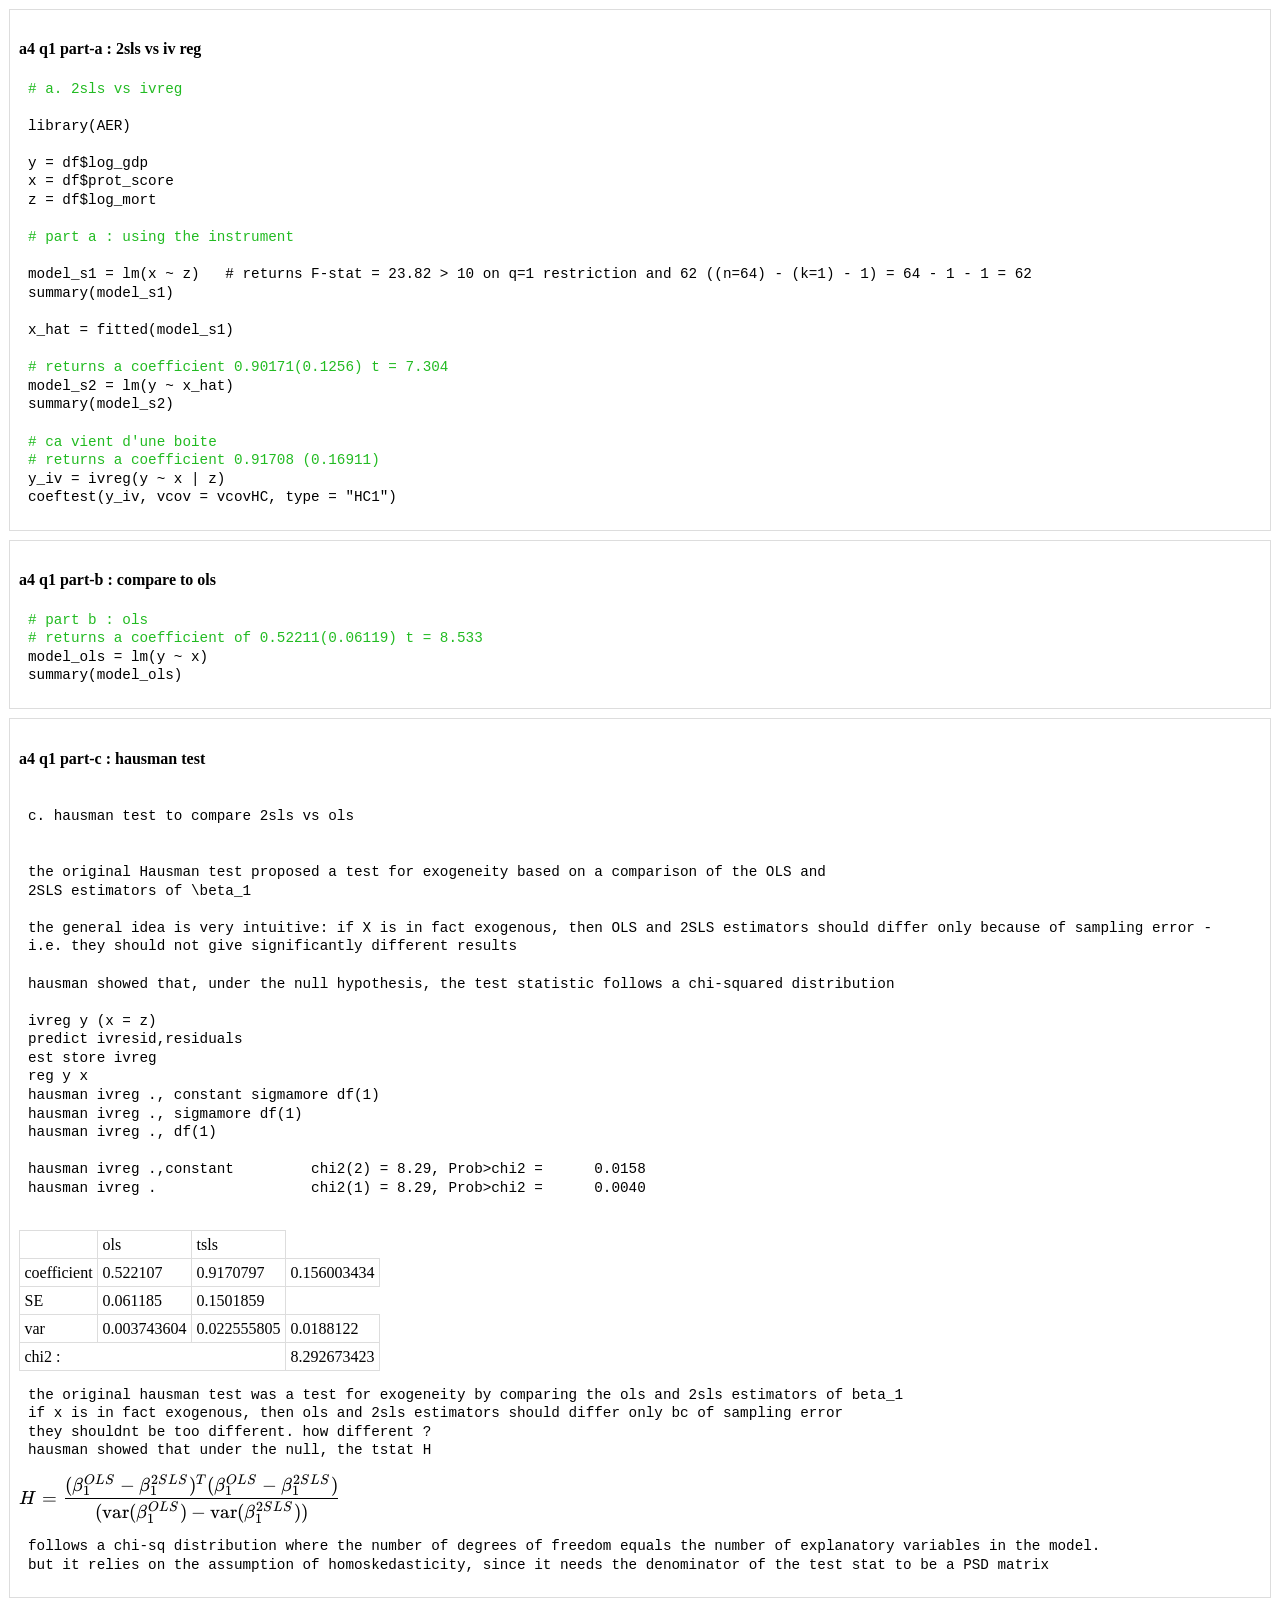
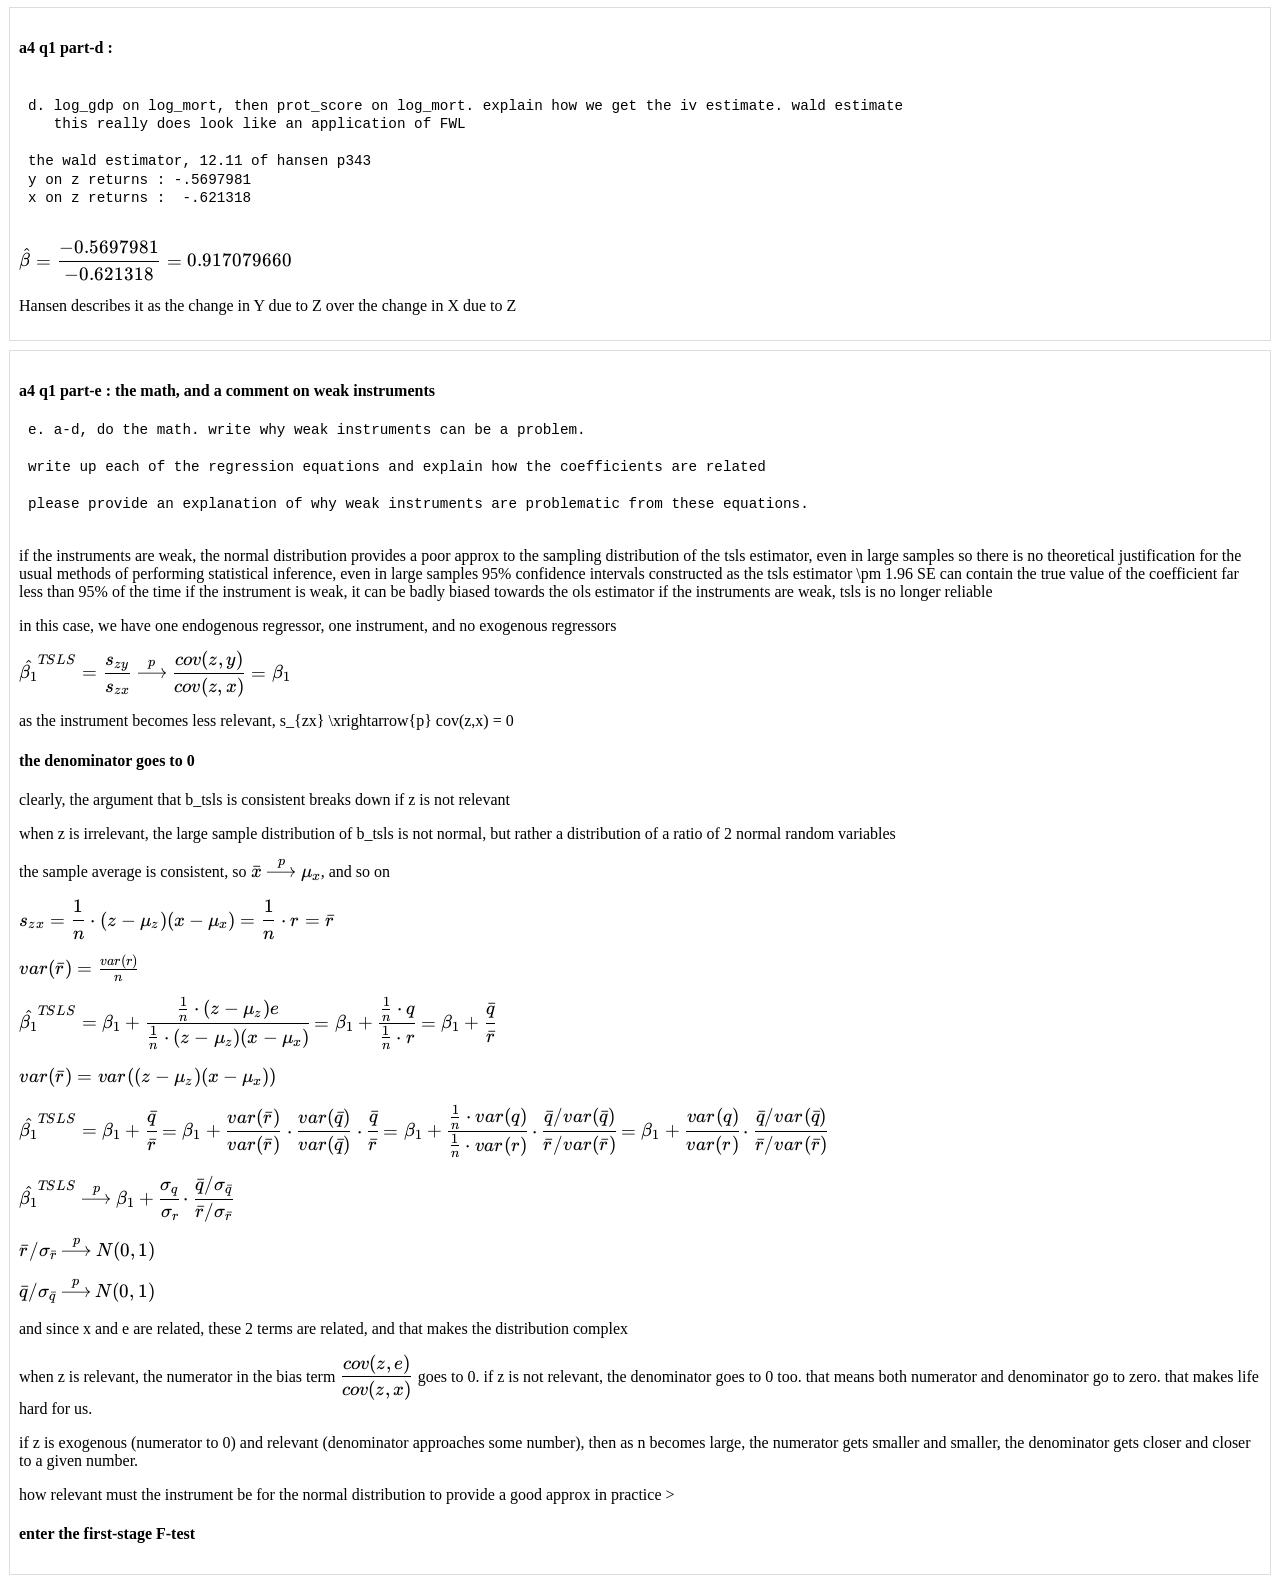
==== a3_q1.html @ 5821d9f3 "Add files via upload" ====
<!DOCTYPE html>
<html>

<head>

  <meta charset="utf-8">
  <meta name="viewport" content="width=device-width, initial-scale=1.0">

  <link rel="stylesheet" href="./includes/a.css">
  <link rel="icon" href="./includes/a.png"> 
  
  <script src='./includes/r_box.js'></script>
  <script src='./includes/r_matrix.js'></script>
  
  <!-- the wonderful katex ! -->
  <link rel="stylesheet" href="./includes/katex/katex.min.css">
  <script src="./includes/katex/katex.min.js"></script>
  <script src="./includes/a.js"></script>

  <title> a3 q1 &middot; </title>

</head>



<div class='section border margin padding'>
<h4> a4 q1 part-a : 2sls vs iv reg </h4>
<pre>
<span class='comment'># a. 2sls vs ivreg </span>

library(AER)

y = df$log_gdp
x = df$prot_score
z = df$log_mort

<span class='comment'># part a : using the instrument </span>

model_s1 = lm(x ~ z)   # returns F-stat = 23.82 > 10 on q=1 restriction and 62 ((n=64) - (k=1) - 1) = 64 - 1 - 1 = 62
summary(model_s1)

x_hat = fitted(model_s1)

<span class='comment'># returns a coefficient 0.90171(0.1256) t = 7.304 </span>
model_s2 = lm(y ~ x_hat)
summary(model_s2)

<span class='comment'># ca vient d'une boite </span>
<span class='comment'># returns a coefficient 0.91708 (0.16911) </span>
y_iv = ivreg(y ~ x | z)
coeftest(y_iv, vcov = vcovHC, type = "HC1")</pre>
</div>


<div class='section border margin padding'>
<h4> a4 q1 part-b : compare to ols </h4>
<pre>
<span class='comment'># part b : ols </span>
<span class='comment'># returns a coefficient of 0.52211(0.06119) t = 8.533 </span>
model_ols = lm(y ~ x)
summary(model_ols)
</pre>
</div>

<div class='section border margin padding'>
<h4> a4 q1 part-c : hausman test </h4>

<pre>

c. hausman test to compare 2sls vs ols


the original Hausman test proposed a test for exogeneity based on a comparison of the OLS and
2SLS estimators of \beta_1

the general idea is very intuitive: if X is in fact exogenous, then OLS and 2SLS estimators should differ only because of sampling error - i.e. they should not give significantly different results

hausman showed that, under the null hypothesis, the test statistic follows a chi-squared distribution

ivreg y (x = z)
predict ivresid,residuals
est store ivreg
reg y x
hausman ivreg ., constant sigmamore df(1)
hausman ivreg ., sigmamore df(1)
hausman ivreg ., df(1)

hausman ivreg .,constant         chi2(2) = 8.29, Prob>chi2 =      0.0158
hausman ivreg .                  chi2(1) = 8.29, Prob>chi2 =      0.0040

</pre>

<table class='mytables'>
<tr><td></td><td>ols</td><td>tsls</td></tr>
<tr><td>coefficient </td><td> 0.522107</td><td>0.9170797</td><td>0.156003434 </td></tr>
<tr><td>SE </td><td> 0.061185	</td><td> 0.1501859	 </td></tr>
<tr><td>var </td><td> 0.003743604 </td><td> 0.022555805	</td><td> 0.0188122 </td></tr>

<tr><td colspan=3> chi2 : </td><td colspan=1>8.292673423</td></tr>
</table>

<pre>
the original hausman test was a test for exogeneity by comparing the ols and 2sls estimators of beta_1
if x is in fact exogenous, then ols and 2sls estimators should differ only bc of sampling error
they shouldnt be too different. how different ?
hausman showed that under the null, the tstat H </pre>

<span class='math'> H = \dfrac{ (\beta_1^{OLS}-\beta_1^{2SLS})^T (\beta_1^{OLS}-\beta_1^{2SLS})}{ ( \text{var}(\beta_1^{OLS}) - \text{var} (\beta_1^{2SLS}) )} </span>

<pre>
follows a chi-sq distribution where the number of degrees of freedom equals the number of explanatory variables in the model.
but it relies on the assumption of homoskedasticity, since it needs the denominator of the test stat to be a PSD matrix 
</pre>

</div>

<div class='section border margin padding'>
<h4> a4 q1 part-d : </h4>

<pre>

d. log_gdp on log_mort, then prot_score on log_mort. explain how we get the iv estimate. wald estimate
   this really does look like an application of FWL

the wald estimator, 12.11 of hansen p343
y on z returns : -.5697981
x on z returns :  -.621318
 
</pre>

<span class='math'> \hat{\beta} = \dfrac{-0.5697981}{-0.621318} =  0.917079660 </span></p>

<p> Hansen describes it as the change in Y due to Z over the change in X due to Z </p>

</div>

<div class='section border margin padding'>
  
  <h4> a4 q1 part-e : the math, and a comment on weak instruments </h4>



<pre>
e. a-d, do the math. write why weak instruments can be a problem.

write up each of the regression equations and explain how the coefficients are related

please provide an explanation of why weak instruments are problematic from these equations.

</pre>

if the instruments are weak, the normal distribution provides a poor approx to the sampling distribution of the tsls estimator, even in large samples

so there is no theoretical justification for the usual methods of performing statistical inference, even in large samples
95% confidence intervals constructed as the tsls estimator \pm 1.96 SE can contain the true value of the coefficient far less than 95% of the time

if the instrument is weak, it can be badly biased towards the ols estimator

if the instruments are weak, tsls is no longer reliable

<p> in this case, we have one endogenous regressor, one instrument, and no exogenous regressors </p>
<p><span class='math'> \hat{\beta_1}^{TSLS} = \dfrac{s_{zy}}{s_{zx}} \xrightarrow{p} \dfrac{cov(z,y)}{cov(z,x)} = \beta_1 </span></p>

<p> as the instrument becomes less relevant, s_{zx} \xrightarrow{p} cov(z,x) = 0 </p>

<h4> the denominator goes to 0 </h4>

<p> clearly, the argument that b_tsls is consistent breaks down if z is not relevant </p>

<p> when z is irrelevant, the large sample distribution of b_tsls is not normal, but rather a distribution of a ratio of 2 normal random variables </p>

<p> the sample average is consistent, so <span class='math'> \bar{x} \xrightarrow{p} \mu_x </span>, and so on </p>
<p><span class='math'> s_{zx} = \dfrac{1}{n} \cdot (z-\mu_z) (x-\mu_x) = \dfrac{1}{n} \cdot r = \bar{r} </span></p>

<p><span class='math'> var{(\bar{r})} = \frac{var(r)}{n} </span></p>

<p><span class='math'> \hat{\beta_1}^{TSLS} = \beta_1 + \cfrac{\frac{1}{n} \cdot (z-\mu_z)e }{ \frac{1}{n} \cdot (z-\mu_z)(x-\mu_x)} = \beta_1 + \cfrac{\frac{1}{n} \cdot q }{ \frac{1}{n} \cdot r} = \beta_1 + \cfrac{ \bar{q} }{ \bar{r} } </span></p>

<p><span class='math'> var(\bar{r}) = var((z-\mu_z)(x-\mu_x)) </span></p>

<p><span class='math'> \hat{\beta_1}^{TSLS} = \beta_1 + \cfrac{ \bar{q} }{ \bar{r} } = \beta_1 + \dfrac{var(\bar{r})}{var(\bar{r})} \cdot \dfrac{var({\bar{q}})}{var(\bar{q})} \cdot \cfrac{ \bar{q} }{ \bar{r} } = \beta_1 + \cfrac{ \frac{1}{n} \cdot var({q})}{ \frac{1}{n} \cdot var({r})} \cdot \cfrac{ \bar{q} / var({\bar{q}}) }{ \bar{r} / var({\bar{r}}) } = \beta_1 + \cfrac{ var({q})}{ var({r})} \cdot \cfrac{ \bar{q} / var({\bar{q}}) }{ \bar{r} / var({\bar{r}}) } </span></p>

<p><span class='math'> \hat{\beta_1}^{TSLS} \xrightarrow{p} \beta_1 + \cfrac{ \sigma_{q}}{ \sigma_{r}} \cdot \cfrac{ \bar{q} / \sigma_{\bar{q}} }{ \bar{r} / \sigma_{\bar{r}} } </span></p>

<p><span class='math'> \bar{r} / \sigma_{\bar{r}} \xrightarrow{p} N(0,1) </span></p>
<p><span class='math'> \bar{q} / \sigma_{\bar{q}} \xrightarrow{p} N(0,1) </span></p>

<p> and since x and e are related, these 2 terms are related, and that makes the distribution complex </p>

<p> when z is relevant, the numerator in the bias term <span class='math'> \dfrac{cov(z,e)}{cov(z,x)}</span> goes to 0. if z is not relevant, the denominator goes to 0 too. that means both numerator and denominator go to zero. that makes life hard for us.</p>

<p> if z is exogenous (numerator to 0) and relevant (denominator approaches some number), then as n becomes large, the numerator gets smaller and smaller, the denominator gets closer and closer to a given number. </p>

<p> how relevant must the instrument be for the normal distribution to provide a good approx in practice >

<h4> enter the first-stage F-test </h4>

</div>
---- includes/a.css ----
html, body {
 font-family: calibri;
 margin: 0;
 padding: 0;
 border: none;
}

a {
 text-decoration: none;
}

pre {
  padding: 0 1vh;
  font-size: 1.1em;
  line-height: 1.3em;
  white-space: pre-wrap;       /* Since CSS 2.1 */
  white-space: -moz-pre-wrap;  /* Mozilla, since 1999 */
  white-space: -pre-wrap;      /* Opera 4-6 */
  white-space: -o-pre-wrap;    /* Opera 7 */
  word-wrap: break-word;       /* Internet Explorer 5.5+ */
}

a:visited { text-decoration: none; color:blue; }
a:hover { text-decoration: none; color:blue; }
a:focus { text-decoration: none; color:green; }
a:hover, a:active { text-decoration: none; color:0; cursor: pointer; }
    
.section {
 display: block;
 vertical-align: top;
 padding: 0;
}
.box {
 display: inline-block;
 vertical-align: top;
 padding: 0;
}



.hcenter {
 text-align: center;
}
.border {
 border: 1px solid #ddd;
}
.border2 {
 border: 2px solid #ddd;
}
.margin {
 margin: 1vh;
}
.margin2 {
 margin: 1vh;
}
.padding {
 padding: 1vh;
}
.padding2 {
 padding: 1vh;
}

/*
.L0 {
 display: block;
 vertical-align: top;
 border: 1px solid #ddd;
 margin: 0.5vh;
}
*/

/* WHEN THE SCREEN IS SMALL */
@media screen and (max-width: 600px) {
 .box {
  display: block;
 }
 .L0 {
  border: 1px solid #ddd;
  padding: 0;
 }
 .L1 {
  border: 1px solid transparent;
 }
}

.L1_section {
  
}
.L0_box {
  
}

/* WHEN THE SCREEN IS SMALL */
@media screen and (max-width: 600px) {
  .L1_section {
    
  }
  .L0_box {
    
  }
}

.mytable, .mytables {
  border-collapse: collapse;
}
.mytable td, .mytables td {
  border: 1px solid #ddd;
  padding: 0.5vh;
}
.mytable th, .mytables th {
  border: 1px solid #ddd;
  padding: 0.5vh;
}
.myinput, .myinputs {
  padding: 0.5em;
}


/* buttons */
.mybutton, .mybuttons {
  background-color: #eee;
  border: 2px solid #58d7;
  cursor: default;
}
.mybutton:hover, .mybuttons:hover {
  background-color: #ddd;
  border: 2px solid #58dc;
  cursor: default;
}


  



.code {
  color: #049;
}

.code {
  color: #049;
  font-family: monospace;
  line-height: 30px;
  font-size: 1.1em;
}

.comment {
  color: #2b2f;
}
.inline-code {
  display: inline-block;
  font-weight: normal;
  font-family: monospace;
  padding: 0.3em;
  background-color: #eee;
  margin-left: 0;
  margin-right: 0;
  font-size: 1em;
}


.abc {
  font-family: monospace;
  padding: 1vh;
}

.myoutputs {
  text-align: center;
}

.blue {
 color: #58d;
 font-weight: 450;
 font-size: 1.4em;
}
.pink {
 color: #c5c;
 font-weight: 450;
 font-size: 1.4em;
}
.orange {
 color: #fa2;
 font-weight: 450;
 font-size: 1.4em;
}
.yellow {
 color: #fc0;
 font-weight: 450;
 font-size: 1.4em;
}
.green {
 color: #5c5c;
 font-weight: 450;
 font-size: 1.4em;
}

.noselect {
  -webkit-touch-callout: none; /* iOS Safari */
    -webkit-user-select: none; /* Safari */
     -khtml-user-select: none; /* Konqueror HTML */
       -moz-user-select: none; /* Firefox */
        -ms-user-select: none; /* Internet Explorer/Edge */
            user-select: none; /* Non-prefixed version, currently
                                  supported by Chrome and Opera */
}

.py-orange {
 color: #fa2;
 font-weight: bold;
}



.flex_container {
 display: flex;
 flex-direction: row;
 width: 100%;
}

.french_poster_container {
 border: 0.1vh solid #ddd;
 margin: 1vh;
 padding: 1vh;
 width: 600px;
 height: 777px; /* 22/17 * width to match an 8-11.5 page */ 
}
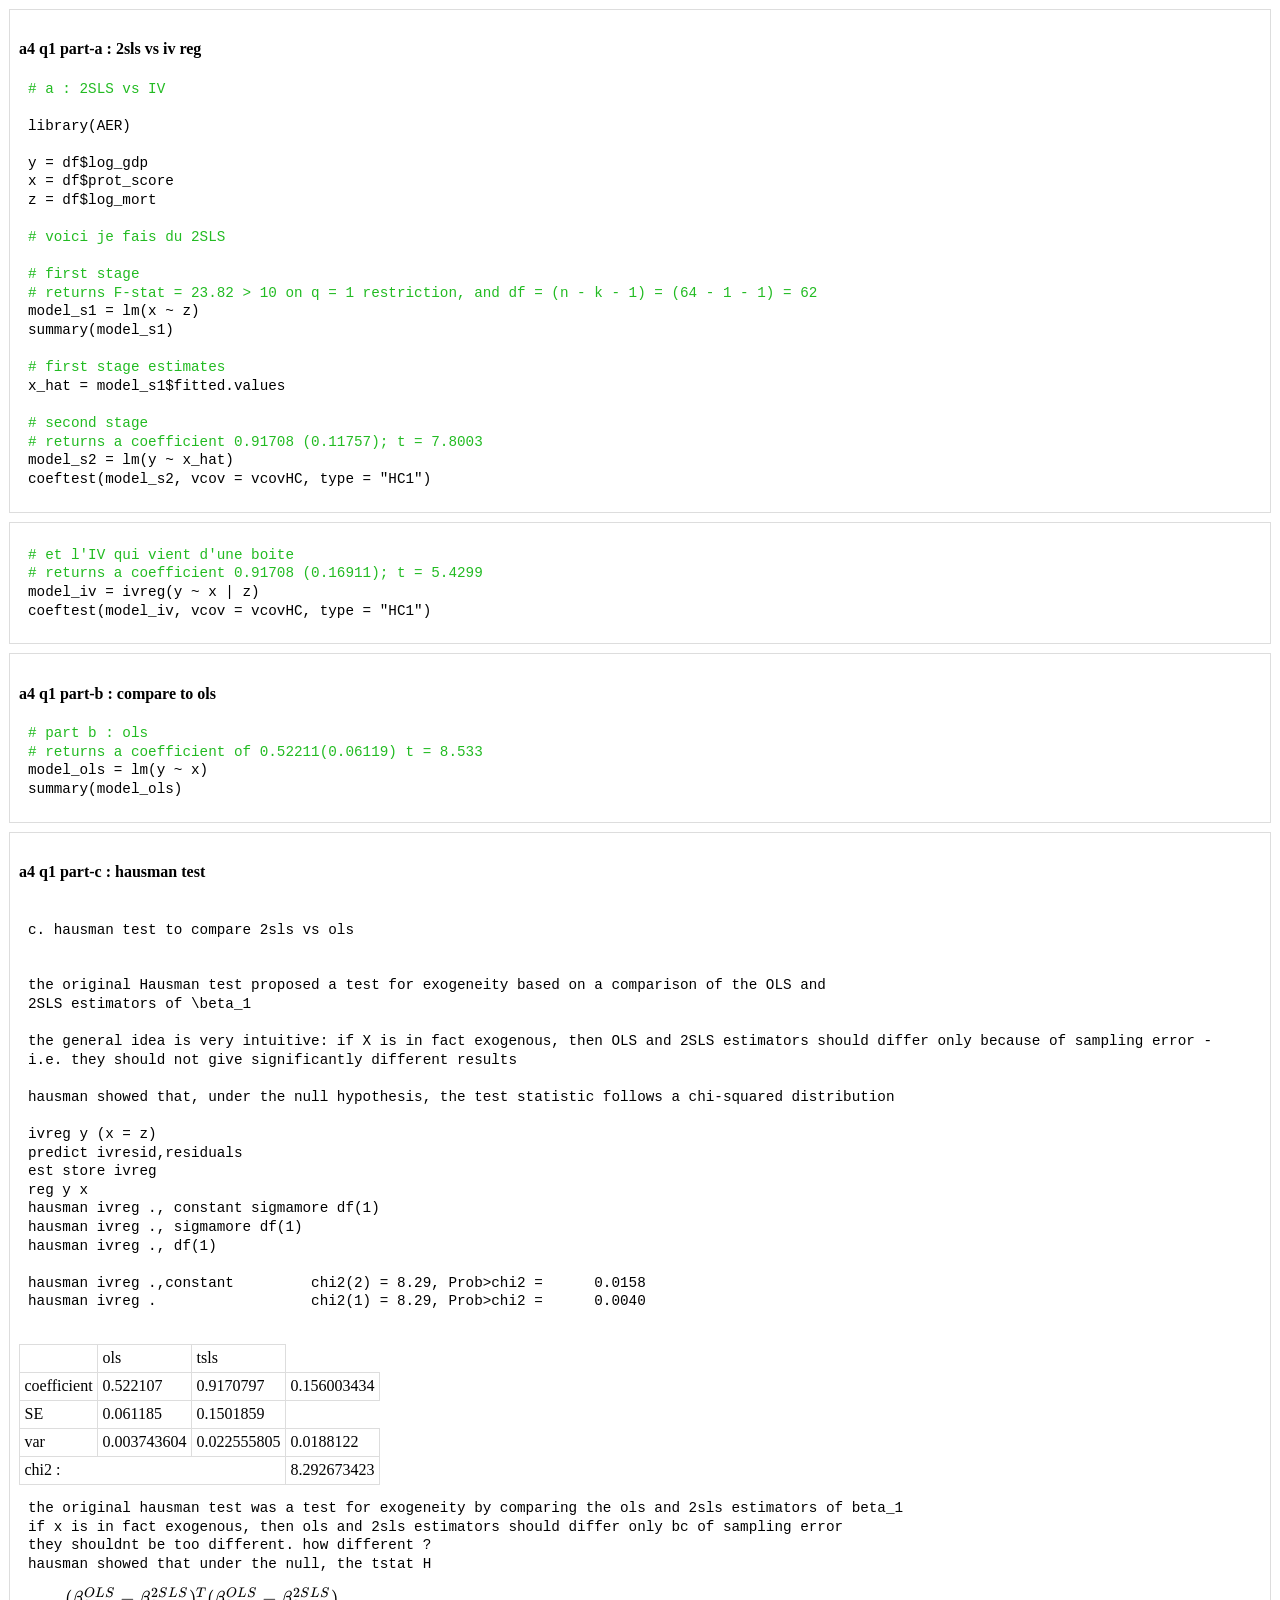
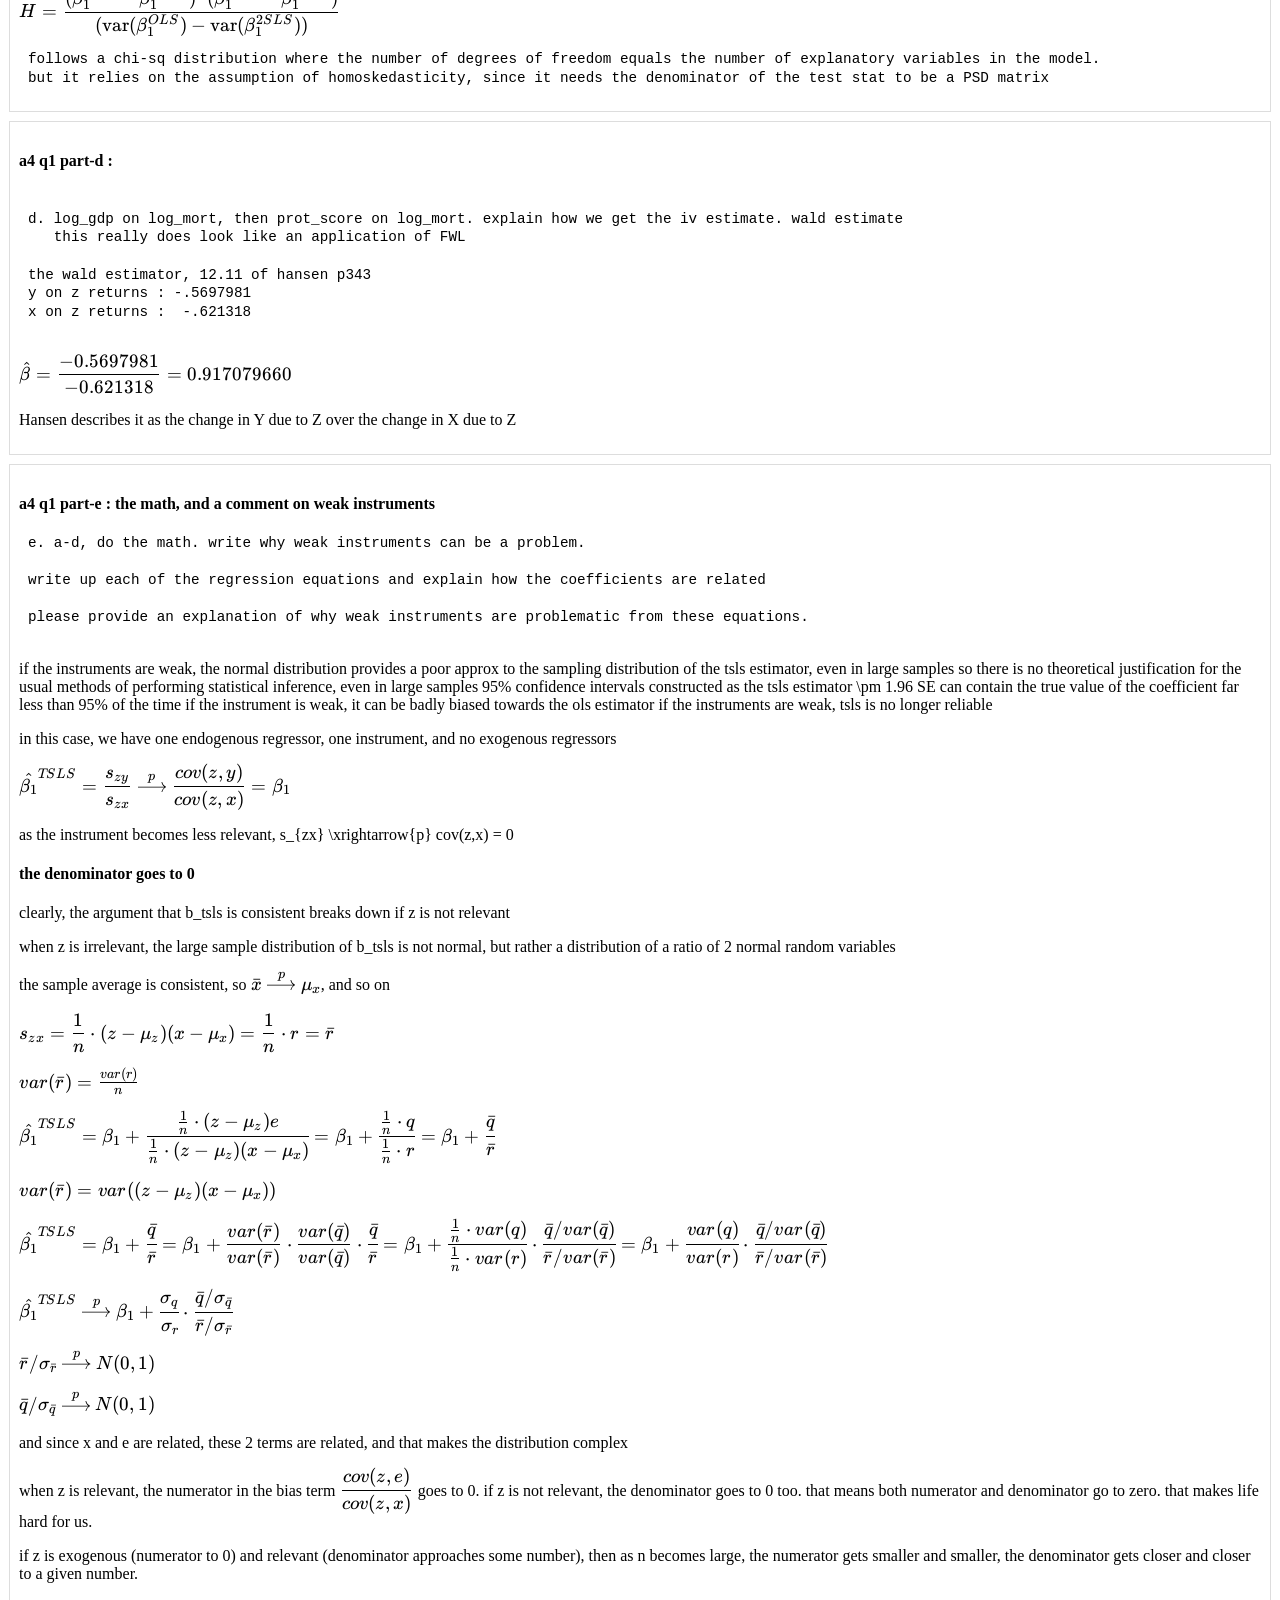
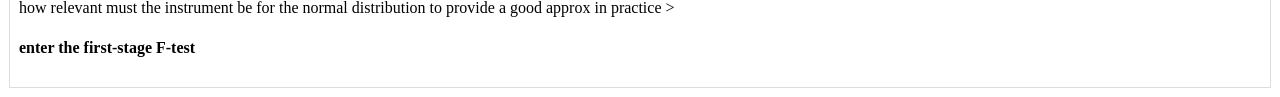
==== commit 329465b2: "Add files via upload" ====
--- a/a3_q1.html
+++ b/a3_q1.html
@@ -26,7 +26,7 @@
 <div class='section border margin padding'>
 <h4> a4 q1 part-a : 2sls vs iv reg </h4>
 <pre>
-<span class='comment'># a. 2sls vs ivreg </span>
+<span class='comment'># a : 2SLS vs IV </span>
 
 library(AER)
 
@@ -34,21 +34,28 @@
 x = df$prot_score
 z = df$log_mort
 
-<span class='comment'># part a : using the instrument </span>
-
-model_s1 = lm(x ~ z)   # returns F-stat = 23.82 > 10 on q=1 restriction and 62 ((n=64) - (k=1) - 1) = 64 - 1 - 1 = 62
+<span class='comment'># voici je fais du 2SLS </span>
+
+<span class='comment'># first stage</span>
+<span class='comment'># returns F-stat = 23.82 &gt; 10 on q = 1 restriction, and df = (n - k - 1) = (64 - 1 - 1) = 62</span>
+model_s1 = lm(x ~ z)
 summary(model_s1)
 
-x_hat = fitted(model_s1)
-
-<span class='comment'># returns a coefficient 0.90171(0.1256) t = 7.304 </span>
+<span class='comment'># first stage estimates</span>
+x_hat = model_s1$fitted.values
+
+<span class='comment'># second stage </span>
+<span class='comment'># returns a coefficient 0.91708 (0.11757); t = 7.8003 </span>
 model_s2 = lm(y ~ x_hat)
-summary(model_s2)
-
-<span class='comment'># ca vient d'une boite </span>
-<span class='comment'># returns a coefficient 0.91708 (0.16911) </span>
-y_iv = ivreg(y ~ x | z)
-coeftest(y_iv, vcov = vcovHC, type = "HC1")</pre>
+coeftest(model_s2, vcov = vcovHC, type = "HC1")</pre>
+</div>
+
+<div class='section border margin padding'>
+<pre>
+<span class='comment'># et l'IV qui vient d'une boite </span>
+<span class='comment'># returns a coefficient 0.91708 (0.16911); t = 5.4299  </span>
+model_iv = ivreg(y ~ x | z)
+coeftest(model_iv, vcov = vcovHC, type = "HC1")</pre>
 </div>
 
 
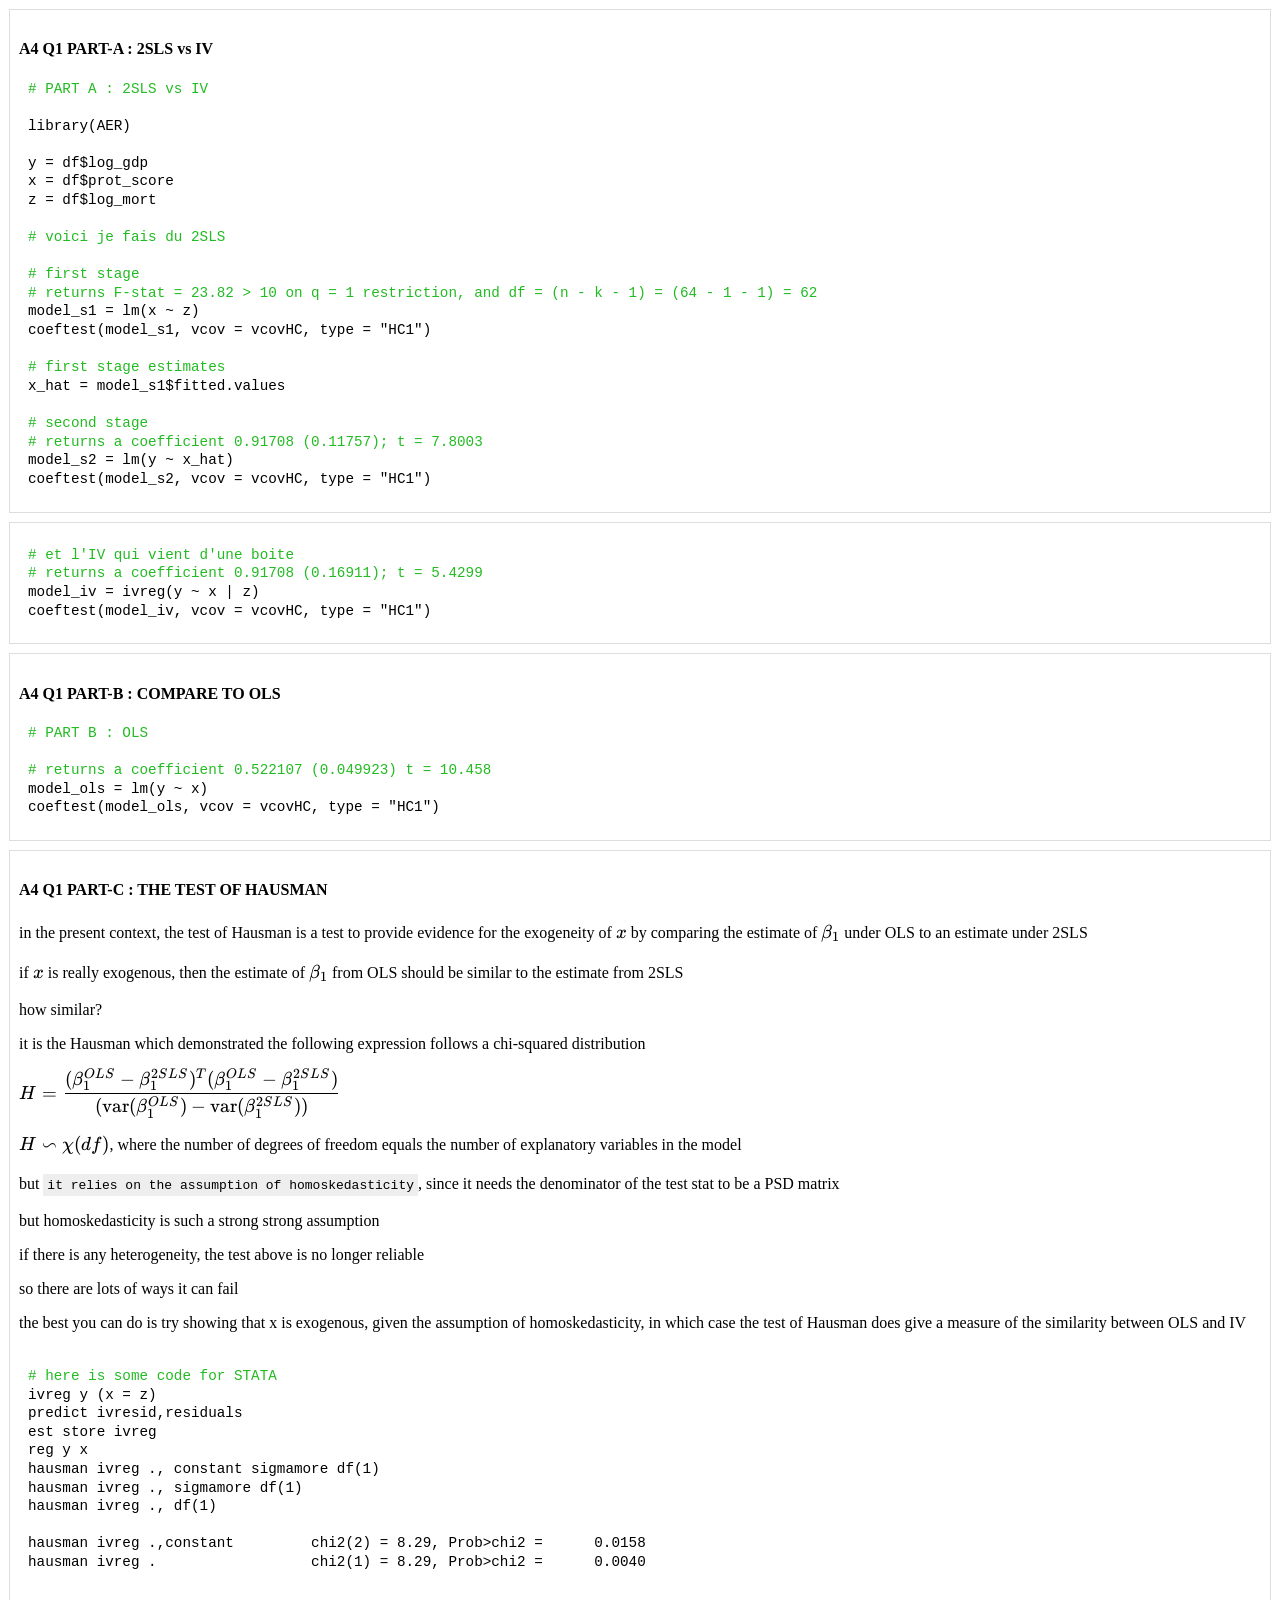
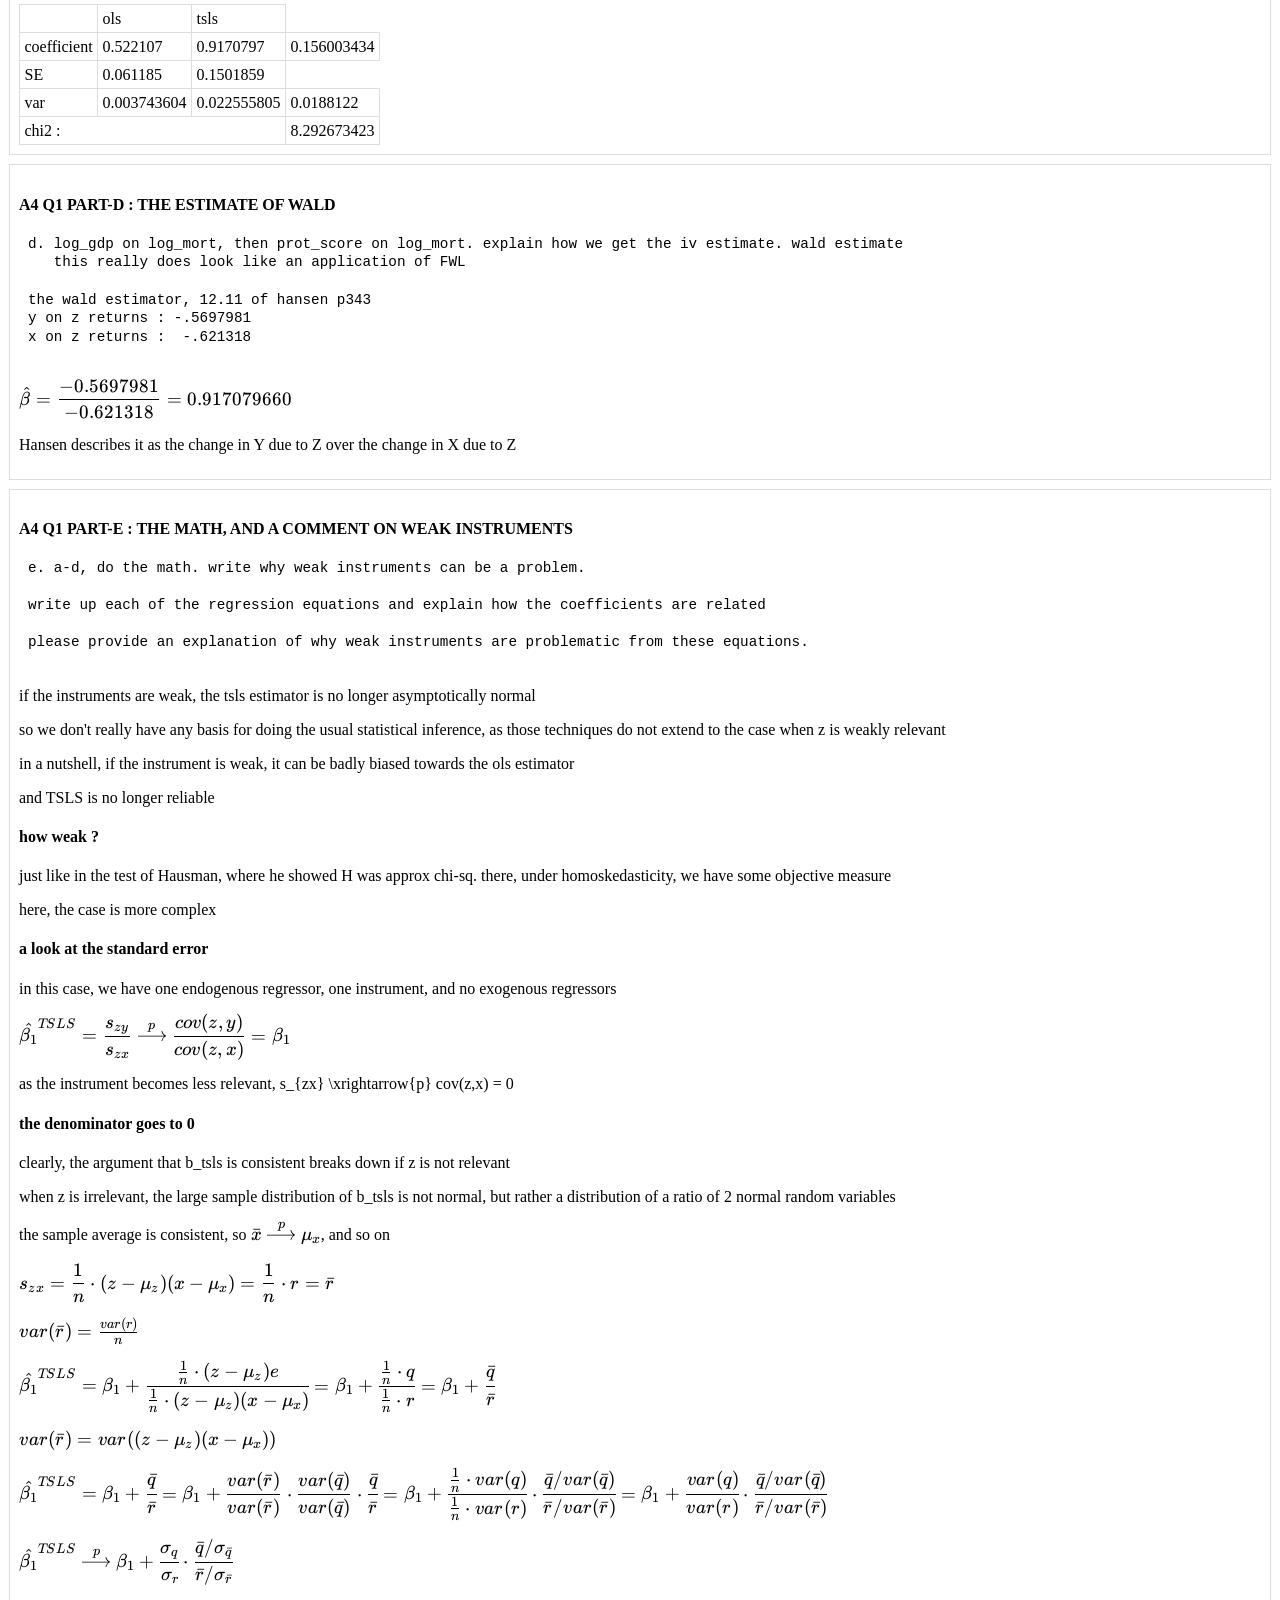
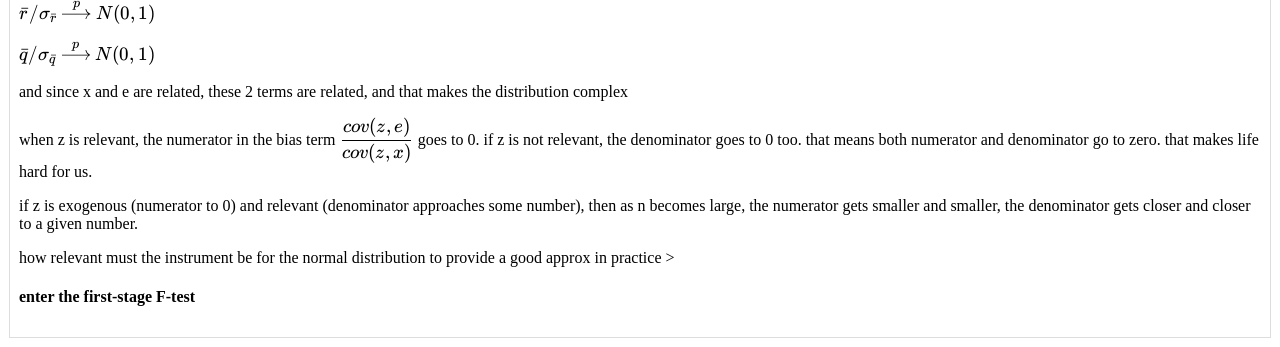
==== commit 7be1da0b: "Add files via upload" ====
--- a/a3_q1.html
+++ b/a3_q1.html
@@ -24,9 +24,9 @@
 
 
 <div class='section border margin padding'>
-<h4> a4 q1 part-a : 2sls vs iv reg </h4>
-<pre>
-<span class='comment'># a : 2SLS vs IV </span>
+<h4> A4 Q1 PART-A : 2SLS vs IV </h4>
+<pre>
+<span class='comment'># PART A : 2SLS vs IV </span>
 
 library(AER)
 
@@ -39,7 +39,7 @@
 <span class='comment'># first stage</span>
 <span class='comment'># returns F-stat = 23.82 &gt; 10 on q = 1 restriction, and df = (n - k - 1) = (64 - 1 - 1) = 62</span>
 model_s1 = lm(x ~ z)
-summary(model_s1)
+coeftest(model_s1, vcov = vcovHC, type = "HC1")
 
 <span class='comment'># first stage estimates</span>
 x_hat = model_s1$fitted.values
@@ -60,30 +60,40 @@
 
 
 <div class='section border margin padding'>
-<h4> a4 q1 part-b : compare to ols </h4>
-<pre>
-<span class='comment'># part b : ols </span>
-<span class='comment'># returns a coefficient of 0.52211(0.06119) t = 8.533 </span>
+<h4> A4 Q1 PART-B : COMPARE TO OLS </h4>
+<pre>
+<span class='comment'># PART B : OLS</span>
+
+<span class='comment'># returns a coefficient 0.522107 (0.049923) t = 10.458 </span>
 model_ols = lm(y ~ x)
-summary(model_ols)
-</pre>
-</div>
-
-<div class='section border margin padding'>
-<h4> a4 q1 part-c : hausman test </h4>
-
-<pre>
-
-c. hausman test to compare 2sls vs ols
-
-
-the original Hausman test proposed a test for exogeneity based on a comparison of the OLS and
-2SLS estimators of \beta_1
-
-the general idea is very intuitive: if X is in fact exogenous, then OLS and 2SLS estimators should differ only because of sampling error - i.e. they should not give significantly different results
-
-hausman showed that, under the null hypothesis, the test statistic follows a chi-squared distribution
-
+coeftest(model_ols, vcov = vcovHC, type = "HC1")
+</pre>
+</div>
+
+<div class='section border margin padding'>
+<h4> A4 Q1 PART-C : THE TEST OF HAUSMAN </h4>
+
+<p> in the present context, the test of Hausman is a test to provide evidence for the exogeneity of <span class='math'>x</span> by comparing the estimate of <span class='math'>\beta_1</span> under OLS to an estimate under 2SLS </p>
+
+<p> if <span class='math'>x</span> is really exogenous, then the estimate of <span class='math'>\beta_1</span> from OLS should be similar to the estimate from 2SLS </p>
+<p> how similar? </p>
+<p> it is the Hausman which demonstrated the following expression follows a chi-squared distribution </p>
+
+<p><span class='math'> H = \dfrac{ (\beta_1^{OLS}-\beta_1^{2SLS})^T (\beta_1^{OLS}-\beta_1^{2SLS})}{ ( \text{var}(\beta_1^{OLS}) - \text{var} (\beta_1^{2SLS}) )} </span></p>
+
+<p><span class='math'> H \backsim \chi(df) </span>, where the number of degrees of freedom equals the number of explanatory variables in the model </p>
+
+<p> but <span class='inline-code'>it relies on the assumption of homoskedasticity</span>, since it needs the denominator of the test stat to be a PSD matrix </p>
+
+<p> but homoskedasticity is such a strong strong assumption </p>
+<p> if there is any heterogeneity, the test above is no longer reliable </p>
+<p> so there are lots of ways it can fail </p>
+
+<p> the best you can do is try showing that x is exogenous, given the assumption of homoskedasticity, in which case the test of Hausman does give a measure of the similarity between OLS and IV </p>
+
+<pre>
+
+<span class='comment'># here is some code for STATA </span>
 ivreg y (x = z)
 predict ivresid,residuals
 est store ivreg
@@ -106,26 +116,13 @@
 <tr><td colspan=3> chi2 : </td><td colspan=1>8.292673423</td></tr>
 </table>
 
-<pre>
-the original hausman test was a test for exogeneity by comparing the ols and 2sls estimators of beta_1
-if x is in fact exogenous, then ols and 2sls estimators should differ only bc of sampling error
-they shouldnt be too different. how different ?
-hausman showed that under the null, the tstat H </pre>
-
-<span class='math'> H = \dfrac{ (\beta_1^{OLS}-\beta_1^{2SLS})^T (\beta_1^{OLS}-\beta_1^{2SLS})}{ ( \text{var}(\beta_1^{OLS}) - \text{var} (\beta_1^{2SLS}) )} </span>
-
-<pre>
-follows a chi-sq distribution where the number of degrees of freedom equals the number of explanatory variables in the model.
-but it relies on the assumption of homoskedasticity, since it needs the denominator of the test stat to be a PSD matrix 
-</pre>
-
-</div>
-
-<div class='section border margin padding'>
-<h4> a4 q1 part-d : </h4>
-
-<pre>
-
+</div>
+
+<!-- opening L0 -->
+<div class='section border margin padding'>
+  <h4> A4 Q1 PART-D : THE ESTIMATE OF WALD </h4>
+
+<pre>
 d. log_gdp on log_mort, then prot_score on log_mort. explain how we get the iv estimate. wald estimate
    this really does look like an application of FWL
 
@@ -139,12 +136,11 @@
 
 <p> Hansen describes it as the change in Y due to Z over the change in X due to Z </p>
 
-</div>
-
-<div class='section border margin padding'>
-  
-  <h4> a4 q1 part-e : the math, and a comment on weak instruments </h4>
-
+</div><!-- closing L0 -->
+
+<!-- opening L0 -->
+<div class='section border margin padding'>
+  <h4> A4 Q1 PART-E : THE MATH, AND A COMMENT ON WEAK INSTRUMENTS </h4>
 
 
 <pre>
@@ -156,15 +152,18 @@
 
 </pre>
 
-if the instruments are weak, the normal distribution provides a poor approx to the sampling distribution of the tsls estimator, even in large samples
-
-so there is no theoretical justification for the usual methods of performing statistical inference, even in large samples
-95% confidence intervals constructed as the tsls estimator \pm 1.96 SE can contain the true value of the coefficient far less than 95% of the time
-
-if the instrument is weak, it can be badly biased towards the ols estimator
-
-if the instruments are weak, tsls is no longer reliable
-
+<p> if the instruments are weak, the tsls estimator is no longer asymptotically normal </p>
+<p> so we don't really have any basis for doing the usual statistical inference, as those techniques do not extend to the case when z is weakly relevant </p>
+
+<p> in a nutshell, if the instrument is weak, it can be badly biased towards the ols estimator </p>
+<p> and TSLS is no longer reliable </p>
+
+<h4> how weak ? </h4>
+<p> just like in the test of Hausman, where he showed H was approx chi-sq. there, under homoskedasticity, we have some objective measure </p>
+<p> here, the case is more complex </p>
+
+
+<h4> a look at the standard error </h4>
 <p> in this case, we have one endogenous regressor, one instrument, and no exogenous regressors </p>
 <p><span class='math'> \hat{\beta_1}^{TSLS} = \dfrac{s_{zy}}{s_{zx}} \xrightarrow{p} \dfrac{cov(z,y)}{cov(z,x)} = \beta_1 </span></p>
 
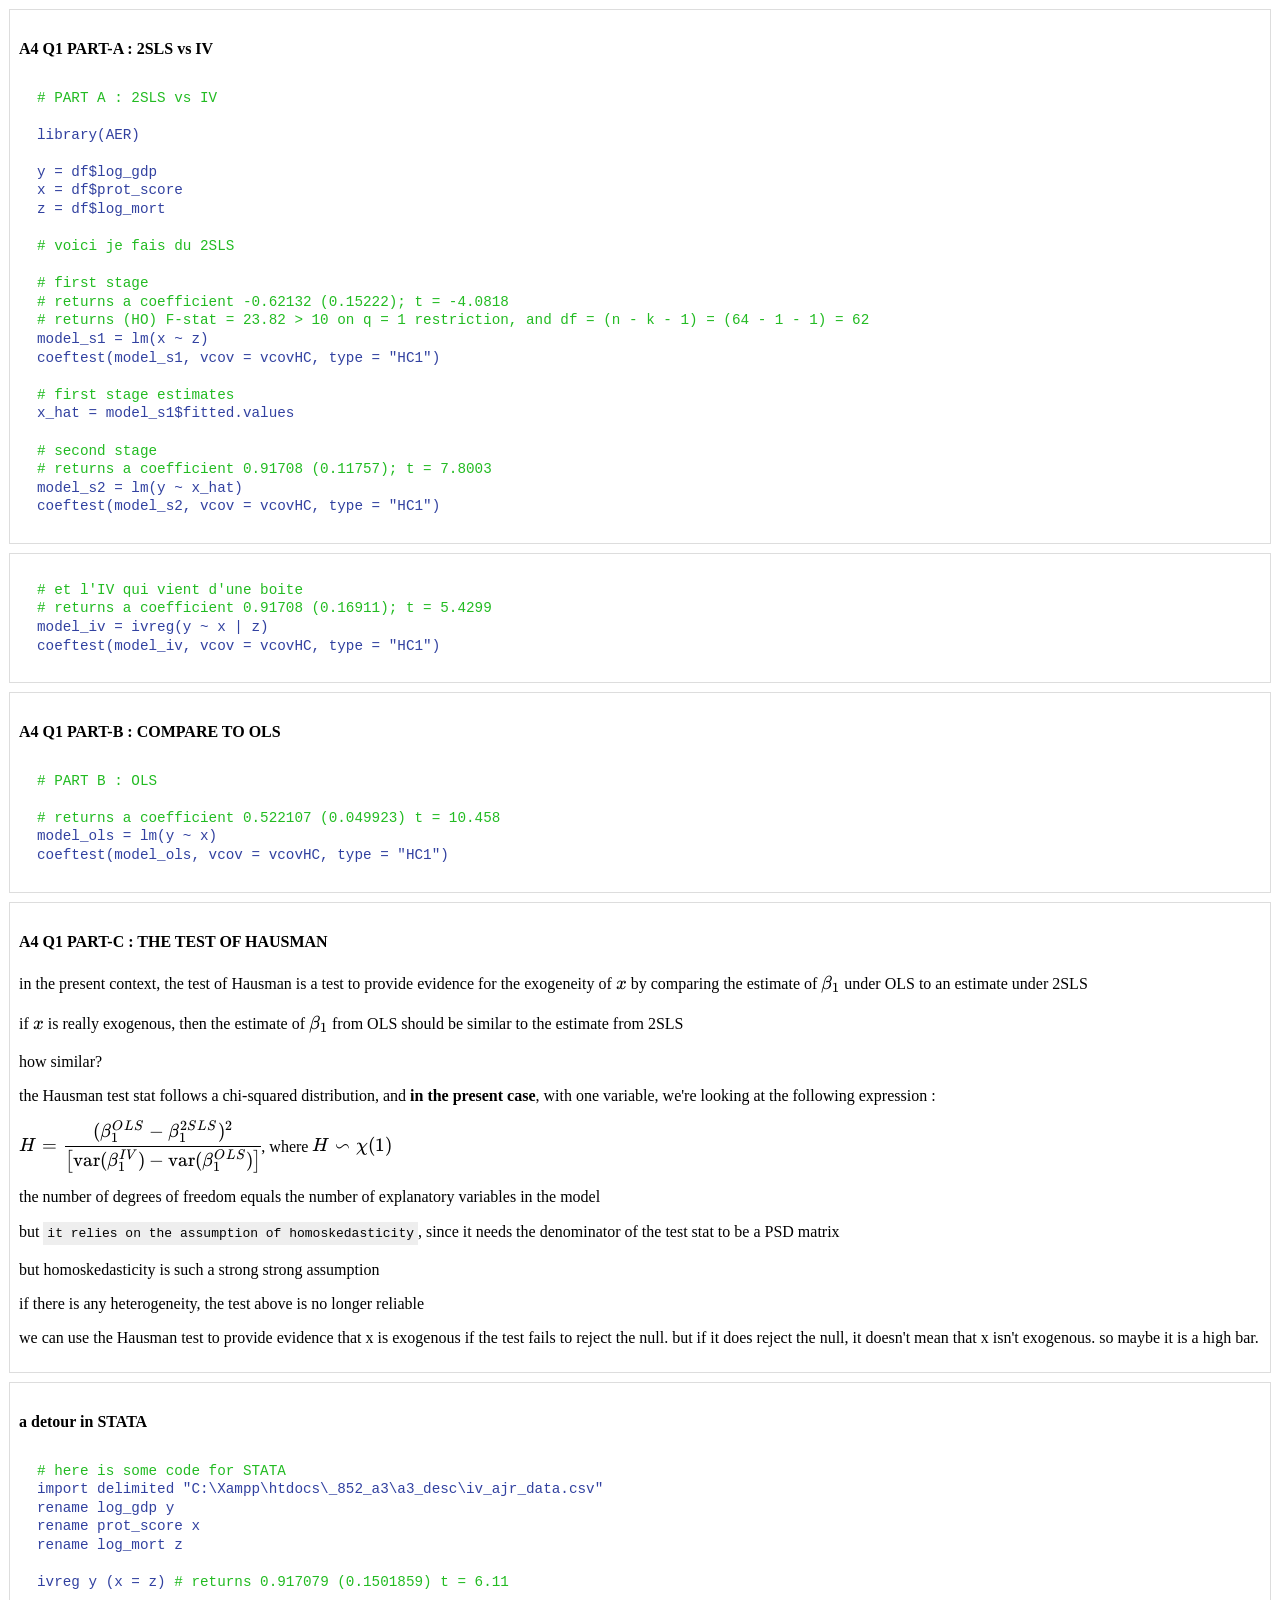
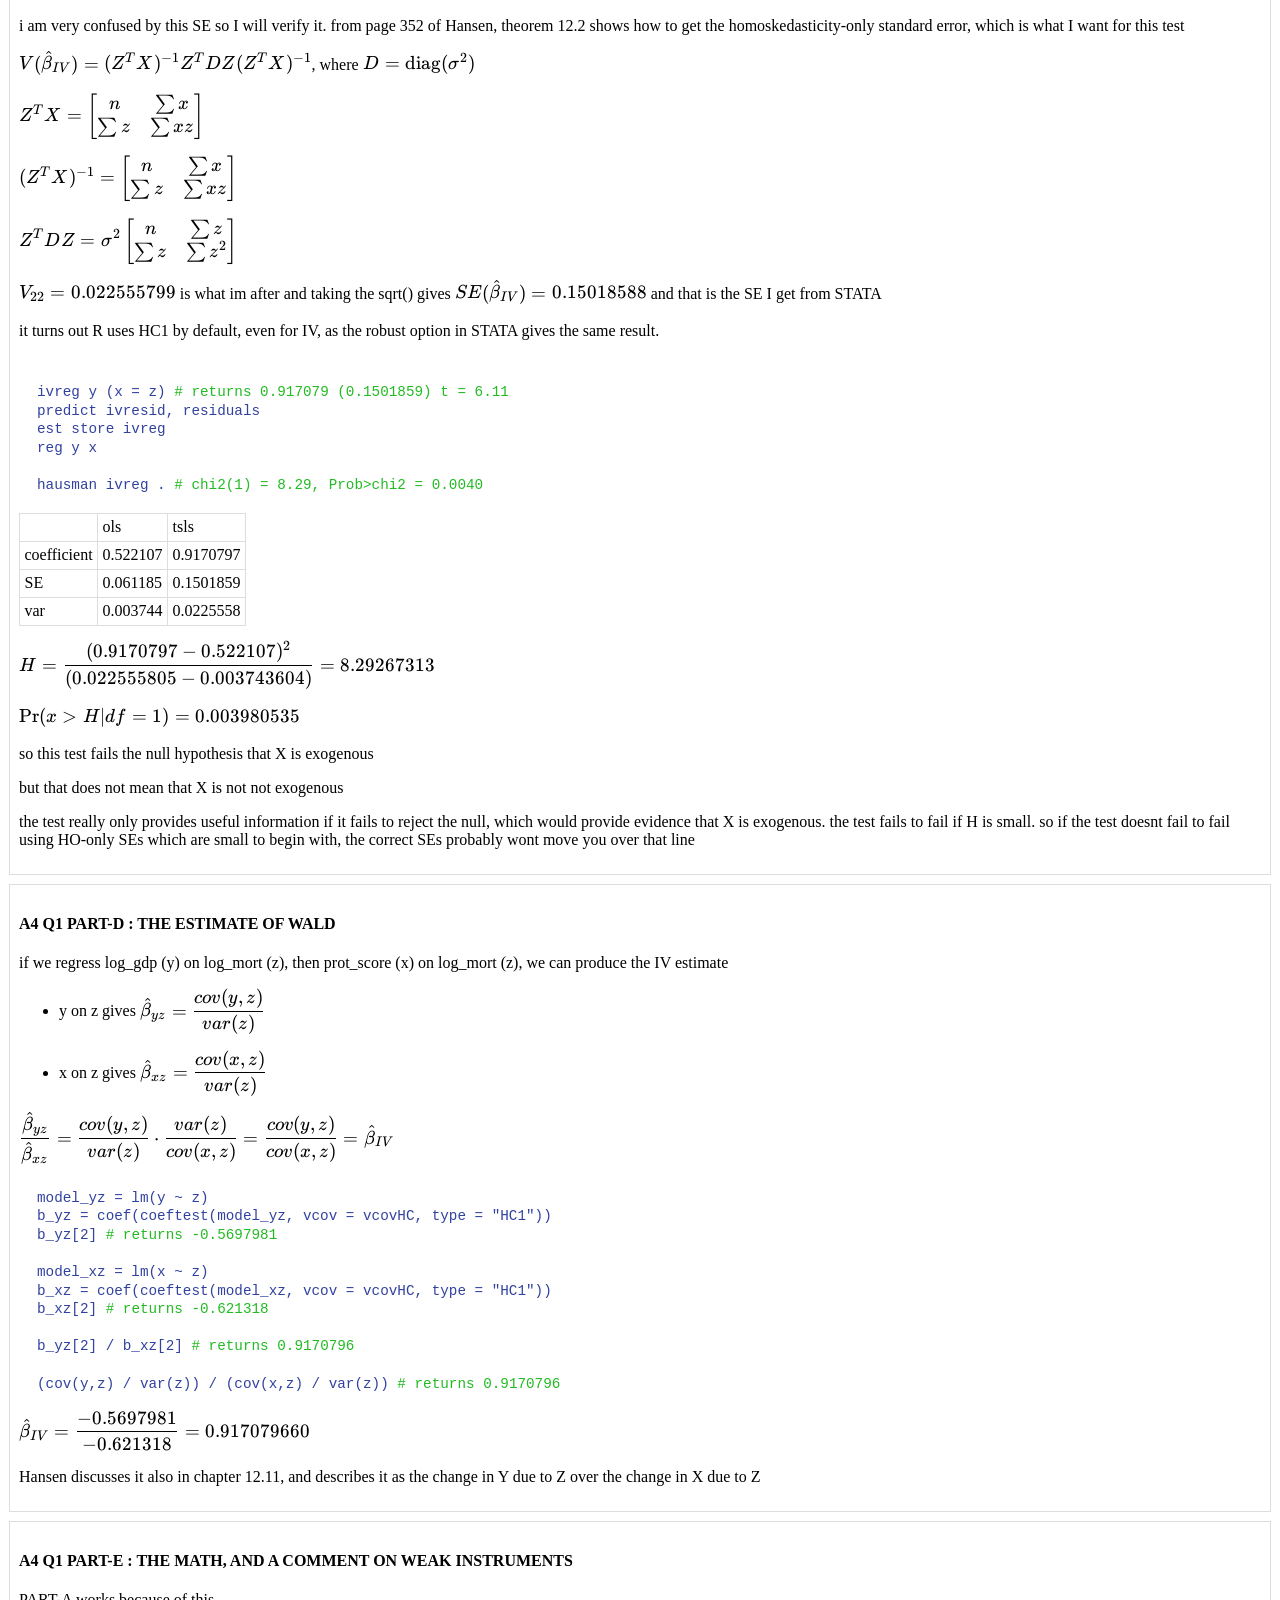
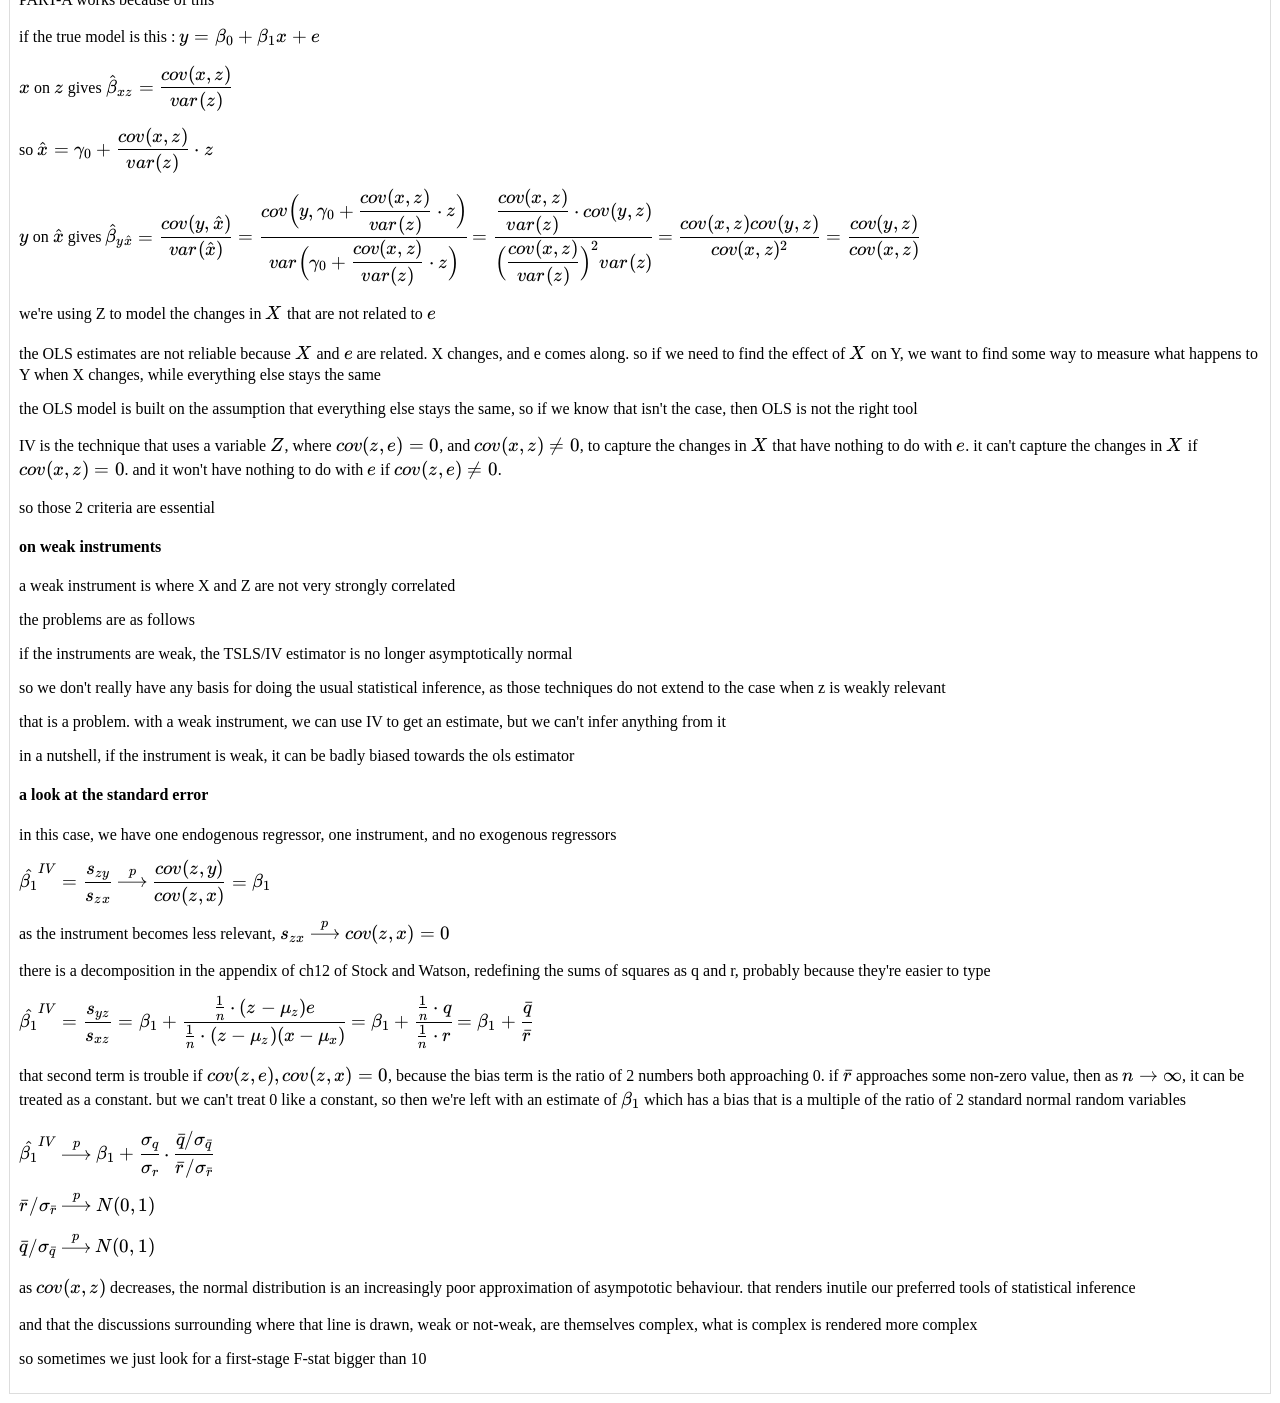
==== commit 0e573975: "Add files via upload" ====
--- a/a3_q1.html
+++ b/a3_q1.html
@@ -21,11 +21,9 @@
 
 </head>
 
-
-
 <div class='section border margin padding'>
 <h4> A4 Q1 PART-A : 2SLS vs IV </h4>
-<pre>
+<pre class='margin padding' style='color: #239e;'>
 <span class='comment'># PART A : 2SLS vs IV </span>
 
 library(AER)
@@ -37,7 +35,8 @@
 <span class='comment'># voici je fais du 2SLS </span>
 
 <span class='comment'># first stage</span>
-<span class='comment'># returns F-stat = 23.82 &gt; 10 on q = 1 restriction, and df = (n - k - 1) = (64 - 1 - 1) = 62</span>
+<span class='comment'># returns a coefficient -0.62132 (0.15222); t = -4.0818 </span>
+<span class='comment'># returns (HO) F-stat = 23.82 &gt; 10 on q = 1 restriction, and df = (n - k - 1) = (64 - 1 - 1) = 62</span>
 model_s1 = lm(x ~ z)
 coeftest(model_s1, vcov = vcovHC, type = "HC1")
 
@@ -51,7 +50,7 @@
 </div>
 
 <div class='section border margin padding'>
-<pre>
+<pre class='margin padding' style='color: #239e;'>
 <span class='comment'># et l'IV qui vient d'une boite </span>
 <span class='comment'># returns a coefficient 0.91708 (0.16911); t = 5.4299  </span>
 model_iv = ivreg(y ~ x | z)
@@ -61,7 +60,7 @@
 
 <div class='section border margin padding'>
 <h4> A4 Q1 PART-B : COMPARE TO OLS </h4>
-<pre>
+<pre class='margin padding' style='color: #239e;'>
 <span class='comment'># PART B : OLS</span>
 
 <span class='comment'># returns a coefficient 0.522107 (0.049923) t = 10.458 </span>
@@ -77,64 +76,152 @@
 
 <p> if <span class='math'>x</span> is really exogenous, then the estimate of <span class='math'>\beta_1</span> from OLS should be similar to the estimate from 2SLS </p>
 <p> how similar? </p>
-<p> it is the Hausman which demonstrated the following expression follows a chi-squared distribution </p>
-
-<p><span class='math'> H = \dfrac{ (\beta_1^{OLS}-\beta_1^{2SLS})^T (\beta_1^{OLS}-\beta_1^{2SLS})}{ ( \text{var}(\beta_1^{OLS}) - \text{var} (\beta_1^{2SLS}) )} </span></p>
-
-<p><span class='math'> H \backsim \chi(df) </span>, where the number of degrees of freedom equals the number of explanatory variables in the model </p>
+<p> the Hausman test stat follows a chi-squared distribution, and <strong>in the present case</strong>, with one variable, we're looking at the following expression : </p>
+
+<p><span class='math'> H = \cfrac{ (\beta_1^{OLS}-\beta_1^{2SLS})^2 }{ \big [ \text{var}(\beta_1^{IV}) - \text{var} (\beta_1^{OLS}) \big ] } </span>, where <span class='math'> H \backsim \chi(1) </span></p>
+<p> the number of degrees of freedom equals the number of explanatory variables in the model </p>
 
 <p> but <span class='inline-code'>it relies on the assumption of homoskedasticity</span>, since it needs the denominator of the test stat to be a PSD matrix </p>
 
 <p> but homoskedasticity is such a strong strong assumption </p>
 <p> if there is any heterogeneity, the test above is no longer reliable </p>
-<p> so there are lots of ways it can fail </p>
-
-<p> the best you can do is try showing that x is exogenous, given the assumption of homoskedasticity, in which case the test of Hausman does give a measure of the similarity between OLS and IV </p>
-
-<pre>
-
+<p> we can use the Hausman test to provide evidence that x is exogenous if the test fails to reject the null. but if it does reject the null, it doesn't mean that x isn't exogenous. so maybe it is a high bar. </p>
+</div>
+
+<div class='section border margin padding'>
+<h4> a detour in STATA </h4>
+<pre class='margin padding' style='color: #239e;'>
 <span class='comment'># here is some code for STATA </span>
-ivreg y (x = z)
-predict ivresid,residuals
+import delimited "C:\Xampp\htdocs\_852_a3\a3_desc\iv_ajr_data.csv"
+rename log_gdp y
+rename prot_score x
+rename log_mort z
+
+ivreg y (x = z) <span class='comment'># returns 0.917079 (0.1501859) t = 6.11 </span>
+</pre>
+
+<p> i am very confused by this SE so I will verify it. from page 352 of Hansen, theorem 12.2 shows how to get the homoskedasticity-only standard error, which is what I want for this test </p>
+
+<p><span class='math'> V(\hat{\beta}_{IV}) = (Z^TX)^{-1}Z^TDZ(Z^TX)^{-1} </span>, where <span class='math'> D = \text{diag}(\sigma^2) </span></p>
+<p><span class='math'> Z^TX = \begin{bmatrix} n & \sum x \\ \sum z & \sum xz \end{bmatrix} </span></p>
+<p><span class='math'> (Z^TX)^{-1} = \begin{bmatrix} n & \sum x \\ \sum z & \sum xz \end{bmatrix} </span></p>
+<p><span class='math'> Z^TDZ = \sigma^2 \begin{bmatrix} n & \sum z \\ \sum z & \sum z^2 \end{bmatrix} </span></p>
+
+<div id='zTx'></div>
+<div id='zTx_decomp'></div>
+
+<script>
+
+window.addEventListener('load', function(){
+
+  let x = fetch('./a3_desc/a3_q1_matrix_x.json').then(r => r.json());
+  let z = fetch('./a3_desc/a3_q1_matrix_z.json').then(r => r.json());
+
+  Promise.all([x, z]).then((r) => {
+
+    let x = r[0];
+    let z = r[1];
+    console.log(x);
+    console.log(z);
+    let zT = rafficot.get_transpose(z);
+    let zTx = rafficot.get_product(zT, x);
+    let zTx_inv = rafficot.get_inverse(zTx);
+    
+    let D = [];
+    for (let y = 0; y < 64; y++) {
+      D[y] = [];
+      for (let x = 0; x < 64;x++) {
+        D[y][x] = 0;
+        if (y === x) {
+          D[y][y] =  0.850619718514503;
+        }
+      }
+    }
+    
+    
+    let zTD = rafficot.get_product(zT, D);
+    let zTDz = rafficot.get_product(zTD, z);
+    
+    let zTx_invzTDz = rafficot.get_product(zTx_inv, zTDz);
+    let V = rafficot.get_product(zTx_invzTDz, zTx_inv);
+    
+    zTx_decomp.appendChild(rafficot.show_expression(
+      'V','=',
+      rafficot.show_matrix({arr:zTx_inv,'decimal_places':5}),
+      rafficot.show_matrix({arr:zTDz,'decimal_places':5}),
+      rafficot.show_matrix({arr:zTx_inv,'decimal_places':5}),
+      '=',
+      rafficot.show_matrix({arr:V,'decimal_places':5})
+      ));
+    
+    
+  });
+
+});
+
+</script>
+
+<p> <span class='math'>V_{22} =  0.022555799</span> is what im after and taking the sqrt() gives <span class='math'>SE(\hat{\beta}_{IV}) = 0.15018588 </span> and that is the SE I get from STATA </p>
+
+<p> it turns out R uses HC1 by default, even for IV, as the robust option in STATA gives the same result. </p>
+<pre class='margin padding' style='color: #239e;'>
+<!-- ivreg y (x = z), robust <span class='comment'># reports HC1</span>-->
+ivreg y (x = z) <span class='comment'># returns 0.917079 (0.1501859) t = 6.11 </span>
+predict ivresid, residuals
 est store ivreg
 reg y x
-hausman ivreg ., constant sigmamore df(1)
+<!-- hausman ivreg ., constant sigmamore df(1)
 hausman ivreg ., sigmamore df(1)
 hausman ivreg ., df(1)
 
 hausman ivreg .,constant         chi2(2) = 8.29, Prob>chi2 =      0.0158
-hausman ivreg .                  chi2(1) = 8.29, Prob>chi2 =      0.0040
-
-</pre>
+-->
+hausman ivreg . <span class='comment'># chi2(1) = 8.29, Prob>chi2 = 0.0040 </span></pre>
 
 <table class='mytables'>
 <tr><td></td><td>ols</td><td>tsls</td></tr>
-<tr><td>coefficient </td><td> 0.522107</td><td>0.9170797</td><td>0.156003434 </td></tr>
+<tr><td>coefficient </td><td> 0.522107</td><td>0.9170797</td></tr>
 <tr><td>SE </td><td> 0.061185	</td><td> 0.1501859	 </td></tr>
-<tr><td>var </td><td> 0.003743604 </td><td> 0.022555805	</td><td> 0.0188122 </td></tr>
-
-<tr><td colspan=3> chi2 : </td><td colspan=1>8.292673423</td></tr>
+<tr><td>var </td><td> 0.003744 </td><td> 0.0225558	</td></tr>
 </table>
 
+<p><span class='math'> H = \dfrac{(0.9170797-0.522107)^2}{(0.022555805-0.003743604)} = 8.29267313 </span></p>
+<p><span class='math'> \Pr(x \gt H | df=1) = 0.003980535 </span></p>
+<p> so this test fails the null hypothesis that X is exogenous </p>
+<p> but that does not mean that X is not not exogenous </p>
+<p> the test really only provides useful information if it fails to reject the null, which would provide evidence that X is exogenous. the test fails to fail if H is small. so if the test doesnt fail to fail using HO-only SEs which are small to begin with, the correct SEs probably wont move you over that line </p>
+
+<p> 
 </div>
 
 <!-- opening L0 -->
 <div class='section border margin padding'>
   <h4> A4 Q1 PART-D : THE ESTIMATE OF WALD </h4>
 
-<pre>
-d. log_gdp on log_mort, then prot_score on log_mort. explain how we get the iv estimate. wald estimate
-   this really does look like an application of FWL
-
-the wald estimator, 12.11 of hansen p343
-y on z returns : -.5697981
-x on z returns :  -.621318
- 
-</pre>
-
-<span class='math'> \hat{\beta} = \dfrac{-0.5697981}{-0.621318} =  0.917079660 </span></p>
-
-<p> Hansen describes it as the change in Y due to Z over the change in X due to Z </p>
+<p> if we regress log_gdp (y) on log_mort (z), then prot_score (x) on log_mort (z), we can produce the IV estimate </p>
+<ul>
+  <li><p> y on z gives <span class='math'> \hat{\beta}_{yz} = \dfrac{cov(y,z)}{var(z)} </span></p>
+  <li><p> x on z gives <span class='math'> \hat{\beta}_{xz} = \dfrac{cov(x,z)}{var(z)} </span></p>
+</ul>
+
+<p><span class='math'> \dfrac{\hat{\beta}_{yz}}{\hat{\beta}_{xz}} = \dfrac{cov(y,z)}{var(z)} \cdot \dfrac{var(z)}{cov(x,z)} = \dfrac{cov(y,z)}{cov(x,z)} = \hat{\beta}_{IV} </span></p>
+
+<pre class='margin padding' style='color: #239e;'>
+model_yz = lm(y ~ z)
+b_yz = coef(coeftest(model_yz, vcov = vcovHC, type = "HC1"))
+b_yz[2] <span class='comment'># returns -0.5697981 </span>
+
+model_xz = lm(x ~ z)
+b_xz = coef(coeftest(model_xz, vcov = vcovHC, type = "HC1"))
+b_xz[2] <span class='comment'># returns -0.621318 </span>
+
+b_yz[2] / b_xz[2] <span class='comment'># returns 0.9170796</span>
+
+(cov(y,z) / var(z)) / (cov(x,z) / var(z)) <span class='comment'># returns 0.9170796</span></pre>
+
+<span class='math'> \hat{\beta}_{IV} = \dfrac{-0.5697981}{-0.621318} =  0.917079660 </span></p>
+
+<p> Hansen discusses it also in chapter 12.11, and describes it as the change in Y due to Z over the change in X due to Z </p>
 
 </div><!-- closing L0 -->
 
@@ -142,64 +229,47 @@
 <div class='section border margin padding'>
   <h4> A4 Q1 PART-E : THE MATH, AND A COMMENT ON WEAK INSTRUMENTS </h4>
 
-
-<pre>
-e. a-d, do the math. write why weak instruments can be a problem.
-
-write up each of the regression equations and explain how the coefficients are related
-
-please provide an explanation of why weak instruments are problematic from these equations.
-
-</pre>
-
-<p> if the instruments are weak, the tsls estimator is no longer asymptotically normal </p>
+<p> PART-A works because of this </p>
+<p> if the true model is this : <span class='math'> y = \beta_0 + \beta_1 x + e </p>
+<p> <span class='math'>x</span> on <span class='math'>z</span> gives <span class='math'> \hat{\beta}_{xz} = \dfrac{cov(x,z)}{var(z)} </span></p>
+<p> so <span class='math'> \hat{x} = \gamma_0 + \dfrac{cov(x,z)}{var(z)} \cdot z </span></p>
+<p> <span class='math'>y</span> on <span class='math'> \hat{x}</span> gives <span class='math'> \hat{\beta}_{y\hat{x}} = \dfrac{cov(y,\hat{x})}{var(\hat{x})} = \cfrac{cov \Big ( y,\gamma_0 + \dfrac{cov(x,z)}{var(z)} \cdot z \Big ) }{ var \Big ( \gamma_0 + \dfrac{cov(x,z)}{var(z)} \cdot z \Big )} = \cfrac{ \dfrac{cov(x,z)}{var(z)} \cdot cov( y, z) }{ \Big ( \dfrac{cov(x,z)}{var(z)} \Big )^2 var(z)} = \dfrac{cov(x,z) cov(y,z)}{cov(x,z)^2} = \dfrac{cov(y,z)}{cov(x,z)} </span></p>
+
+<p> we're using Z to model the changes in <span class='math'>X</span> that are not related to <span class='math'>e</span> </p>
+<p> the OLS estimates are not reliable because <span class='math'>X</span> and <span class='math'>e</span> are related. X changes, and e comes along. so if we need to find the effect of <span class='math'>X</span> on Y, we want to find some way to measure what happens to Y when X changes, while everything else stays the same </p>
+<p> the OLS model is built on the assumption that everything else stays the same, so if we know that isn't the case, then OLS is not the right tool </p>
+<p> IV is the technique that uses a variable <span class='math'>Z</span>, where <span class='math'>cov(z,e) = 0</span>, and <span class='math'>cov(x,z) \ne 0</span>, to capture the changes in <span class='math'>X</span> that have nothing to do with <span class='math'>e</span>. it can't capture the changes in <span class='math'>X</span> if <span class='math'>cov(x,z) = 0</span>. and it won't have nothing to do with <span class='math'>e</span> if <span class='math'>cov(z,e) \ne 0</span>. </p>
+<p> so those 2 criteria are essential </p>
+
+<h4> on weak instruments </h4>
+<p> a weak instrument is where X and Z are not very strongly correlated </p>
+<p> the problems are as follows </p>
+
+
+<p> if the instruments are weak, the TSLS/IV estimator is no longer asymptotically normal </p>
 <p> so we don't really have any basis for doing the usual statistical inference, as those techniques do not extend to the case when z is weakly relevant </p>
-
+<p> that is a problem. with a weak instrument, we can use IV to get an estimate, but we can't infer anything from it </p>
 <p> in a nutshell, if the instrument is weak, it can be badly biased towards the ols estimator </p>
-<p> and TSLS is no longer reliable </p>
-
-<h4> how weak ? </h4>
-<p> just like in the test of Hausman, where he showed H was approx chi-sq. there, under homoskedasticity, we have some objective measure </p>
-<p> here, the case is more complex </p>
-
 
 <h4> a look at the standard error </h4>
 <p> in this case, we have one endogenous regressor, one instrument, and no exogenous regressors </p>
-<p><span class='math'> \hat{\beta_1}^{TSLS} = \dfrac{s_{zy}}{s_{zx}} \xrightarrow{p} \dfrac{cov(z,y)}{cov(z,x)} = \beta_1 </span></p>
-
-<p> as the instrument becomes less relevant, s_{zx} \xrightarrow{p} cov(z,x) = 0 </p>
-
-<h4> the denominator goes to 0 </h4>
-
-<p> clearly, the argument that b_tsls is consistent breaks down if z is not relevant </p>
-
-<p> when z is irrelevant, the large sample distribution of b_tsls is not normal, but rather a distribution of a ratio of 2 normal random variables </p>
-
-<p> the sample average is consistent, so <span class='math'> \bar{x} \xrightarrow{p} \mu_x </span>, and so on </p>
-<p><span class='math'> s_{zx} = \dfrac{1}{n} \cdot (z-\mu_z) (x-\mu_x) = \dfrac{1}{n} \cdot r = \bar{r} </span></p>
-
-<p><span class='math'> var{(\bar{r})} = \frac{var(r)}{n} </span></p>
-
-<p><span class='math'> \hat{\beta_1}^{TSLS} = \beta_1 + \cfrac{\frac{1}{n} \cdot (z-\mu_z)e }{ \frac{1}{n} \cdot (z-\mu_z)(x-\mu_x)} = \beta_1 + \cfrac{\frac{1}{n} \cdot q }{ \frac{1}{n} \cdot r} = \beta_1 + \cfrac{ \bar{q} }{ \bar{r} } </span></p>
-
-<p><span class='math'> var(\bar{r}) = var((z-\mu_z)(x-\mu_x)) </span></p>
-
-<p><span class='math'> \hat{\beta_1}^{TSLS} = \beta_1 + \cfrac{ \bar{q} }{ \bar{r} } = \beta_1 + \dfrac{var(\bar{r})}{var(\bar{r})} \cdot \dfrac{var({\bar{q}})}{var(\bar{q})} \cdot \cfrac{ \bar{q} }{ \bar{r} } = \beta_1 + \cfrac{ \frac{1}{n} \cdot var({q})}{ \frac{1}{n} \cdot var({r})} \cdot \cfrac{ \bar{q} / var({\bar{q}}) }{ \bar{r} / var({\bar{r}}) } = \beta_1 + \cfrac{ var({q})}{ var({r})} \cdot \cfrac{ \bar{q} / var({\bar{q}}) }{ \bar{r} / var({\bar{r}}) } </span></p>
-
-<p><span class='math'> \hat{\beta_1}^{TSLS} \xrightarrow{p} \beta_1 + \cfrac{ \sigma_{q}}{ \sigma_{r}} \cdot \cfrac{ \bar{q} / \sigma_{\bar{q}} }{ \bar{r} / \sigma_{\bar{r}} } </span></p>
+<p><span class='math'> \hat{\beta_1}^{IV} = \dfrac{s_{zy}}{s_{zx}} \xrightarrow{p} \dfrac{cov(z,y)}{cov(z,x)} = \beta_1 </span></p>
+
+<p> as the instrument becomes less relevant, <span class='math'>s_{zx} \xrightarrow{p} cov(z,x) = 0</span></p>
+
+<p> there is a decomposition in the appendix of ch12 of Stock and Watson, redefining the sums of squares as q and r, probably because they're easier to type </p>
+
+<p><span class='math'> \hat{\beta_1}^{IV} = \dfrac{s_{yz}}{s_{xz}} = \beta_1 + \cfrac{\frac{1}{n} \cdot (z-\mu_z)e }{ \frac{1}{n} \cdot (z-\mu_z)(x-\mu_x)} = \beta_1 + \cfrac{\frac{1}{n} \cdot q }{ \frac{1}{n} \cdot r} = \beta_1 + \cfrac{ \bar{q} }{ \bar{r} } </span></p>
+
+<p> that second term is trouble if <span class='math'>cov(z,e), cov(z,x) = 0</span>, because the bias term is the ratio of 2 numbers both approaching 0. if <span class='math'> \bar{r} </span> approaches some non-zero value, then as <span class='math'> n \rightarrow \infin</span>, it can be treated as a constant. but we can't treat 0 like a constant, so then we're left with an estimate of <span class='math'>\beta_1</span> which has a bias that is a multiple of the ratio of 2 standard normal random variables </p>
+
+<p><span class='math'> \hat{\beta_1}^{IV} \xrightarrow{p} \beta_1 + \cfrac{ \sigma_{q}}{ \sigma_{r}} \cdot \cfrac{ \bar{q} / \sigma_{\bar{q}} }{ \bar{r} / \sigma_{\bar{r}} } </span></p>
 
 <p><span class='math'> \bar{r} / \sigma_{\bar{r}} \xrightarrow{p} N(0,1) </span></p>
 <p><span class='math'> \bar{q} / \sigma_{\bar{q}} \xrightarrow{p} N(0,1) </span></p>
 
-<p> and since x and e are related, these 2 terms are related, and that makes the distribution complex </p>
-
-<p> when z is relevant, the numerator in the bias term <span class='math'> \dfrac{cov(z,e)}{cov(z,x)}</span> goes to 0. if z is not relevant, the denominator goes to 0 too. that means both numerator and denominator go to zero. that makes life hard for us.</p>
-
-<p> if z is exogenous (numerator to 0) and relevant (denominator approaches some number), then as n becomes large, the numerator gets smaller and smaller, the denominator gets closer and closer to a given number. </p>
-
-<p> how relevant must the instrument be for the normal distribution to provide a good approx in practice >
-
-<h4> enter the first-stage F-test </h4>
-
-</div>
-
+<p> as <span class='math'>cov(x,z)</span> decreases, the normal distribution is an increasingly poor approximation of asympototic behaviour. that renders inutile our preferred tools of statistical inference </p>
+<p> and that the discussions surrounding where that line is drawn, weak or not-weak, are themselves complex, what is complex is rendered more complex </p>
+<p> so sometimes we just look for a first-stage F-stat bigger than 10 </p>
+</div>
+
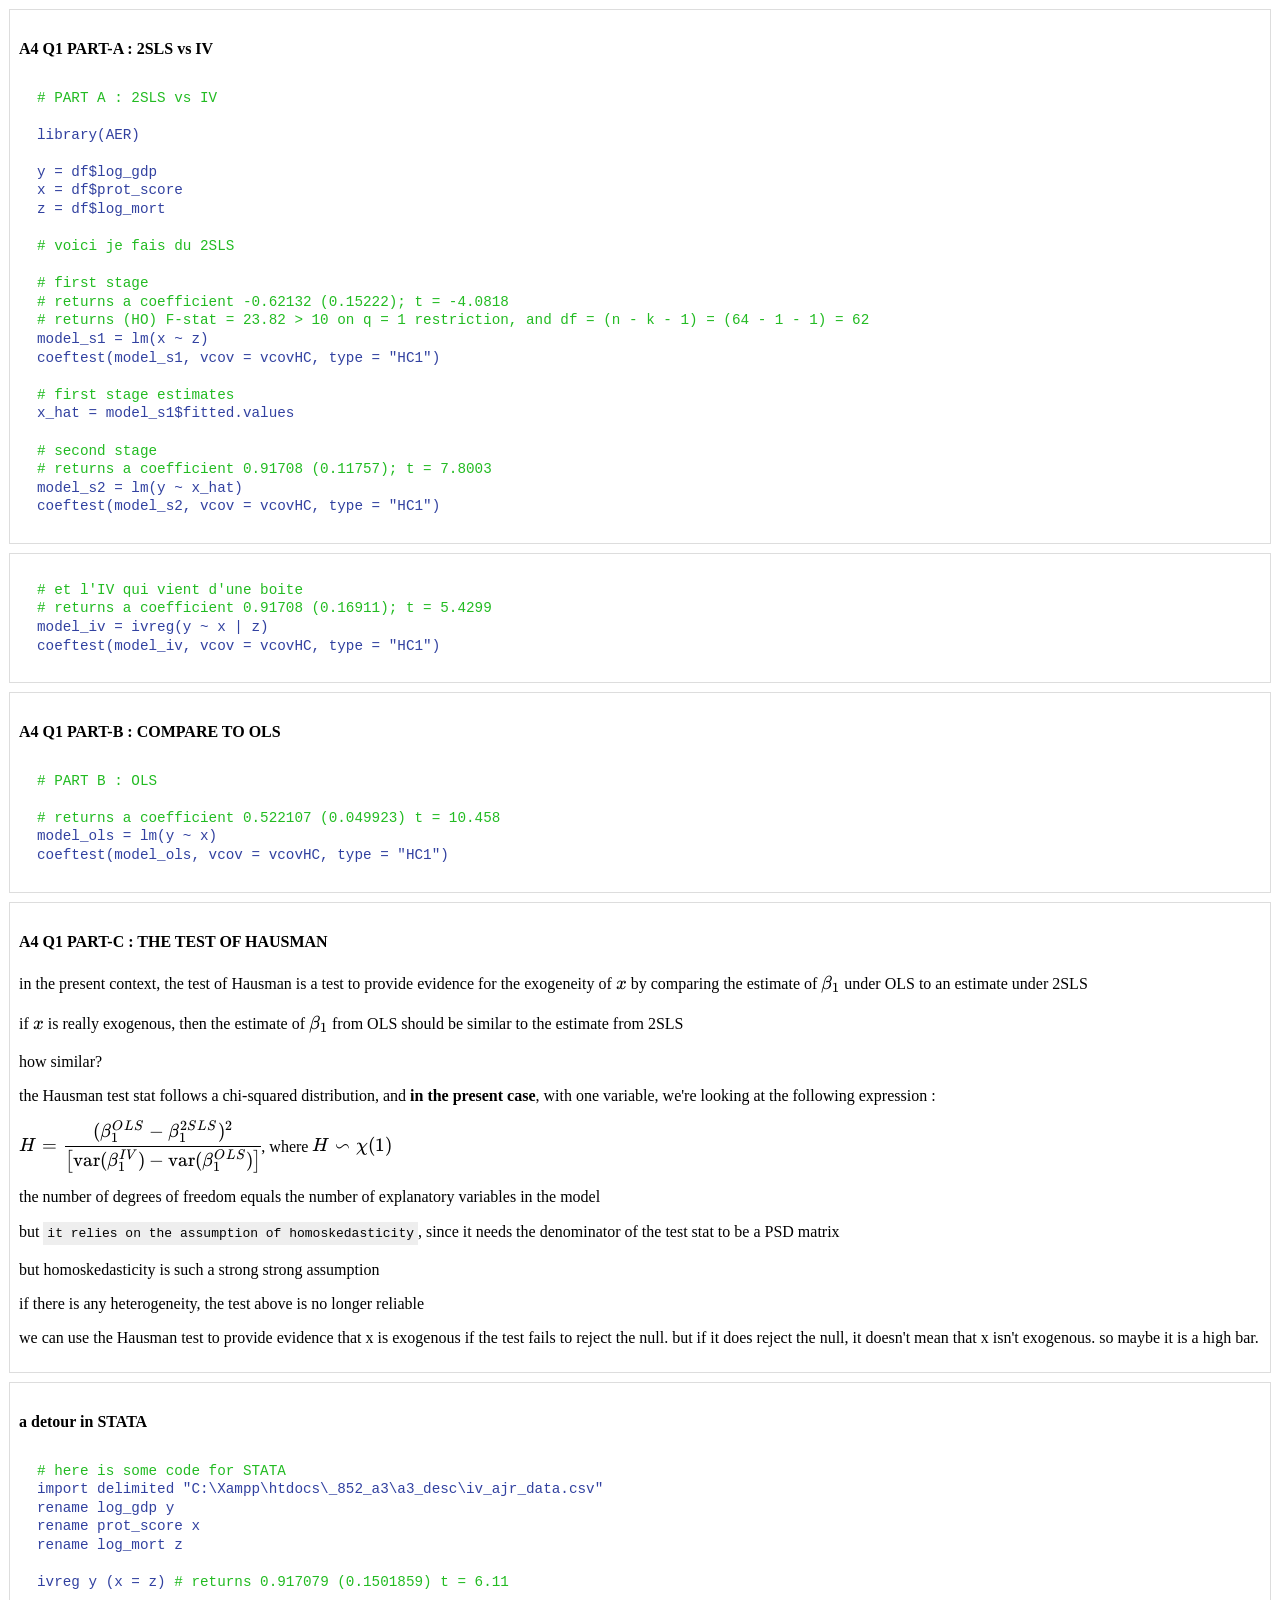
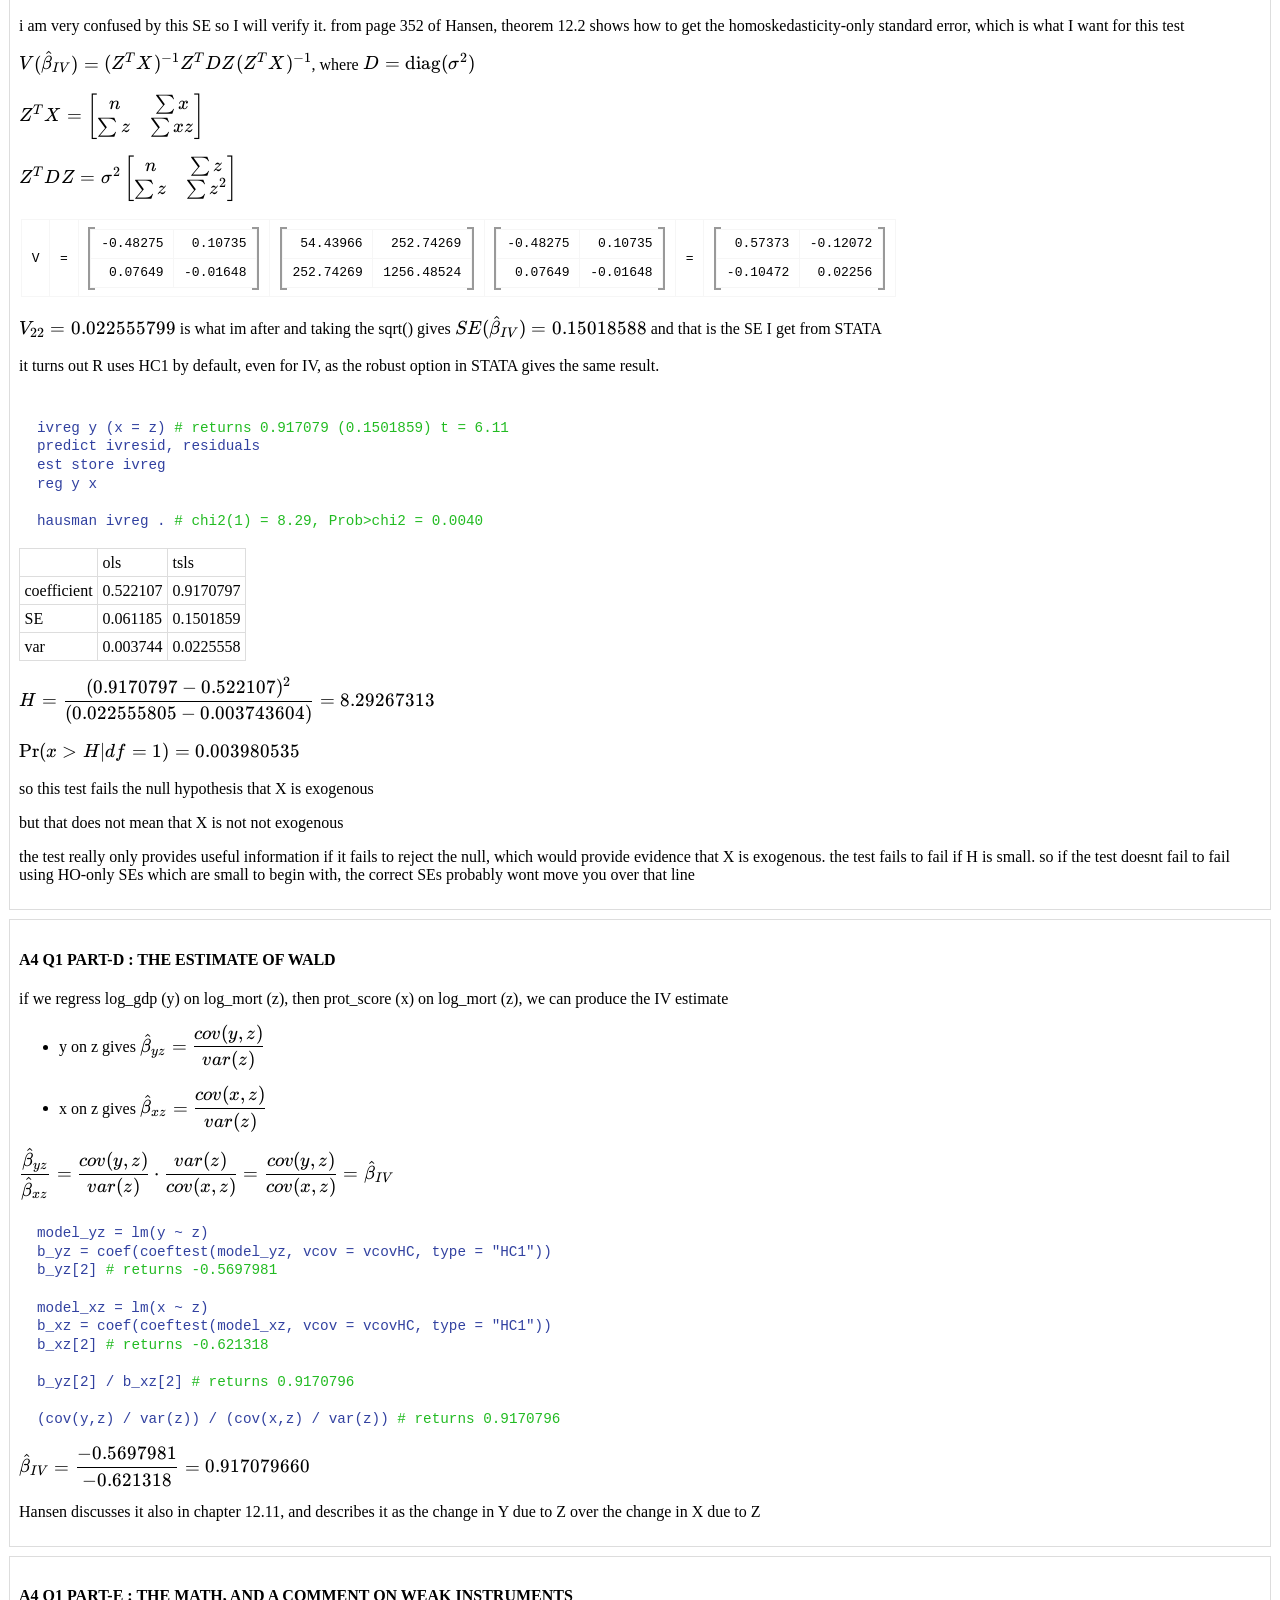
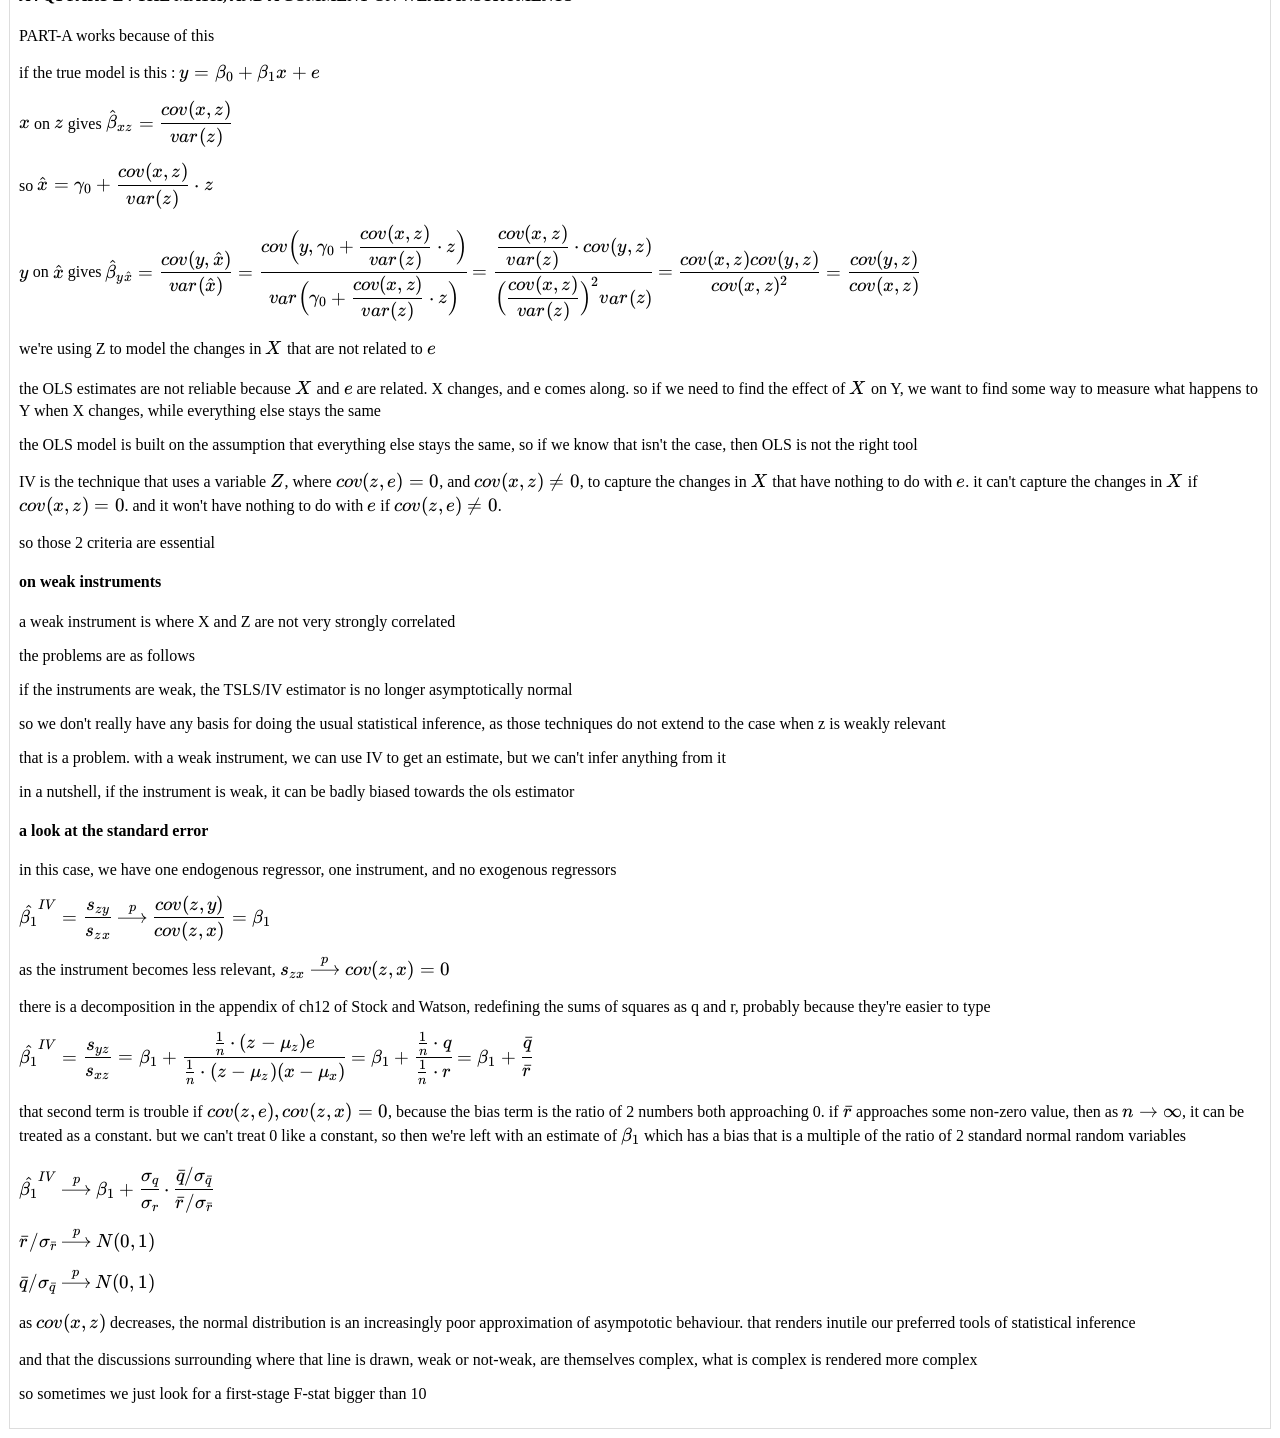
==== commit 08126615: "Add files via upload" ====
--- a/a3_q1.html
+++ b/a3_q1.html
@@ -104,7 +104,6 @@
 
 <p><span class='math'> V(\hat{\beta}_{IV}) = (Z^TX)^{-1}Z^TDZ(Z^TX)^{-1} </span>, where <span class='math'> D = \text{diag}(\sigma^2) </span></p>
 <p><span class='math'> Z^TX = \begin{bmatrix} n & \sum x \\ \sum z & \sum xz \end{bmatrix} </span></p>
-<p><span class='math'> (Z^TX)^{-1} = \begin{bmatrix} n & \sum x \\ \sum z & \sum xz \end{bmatrix} </span></p>
 <p><span class='math'> Z^TDZ = \sigma^2 \begin{bmatrix} n & \sum z \\ \sum z & \sum z^2 \end{bmatrix} </span></p>
 
 <div id='zTx'></div>
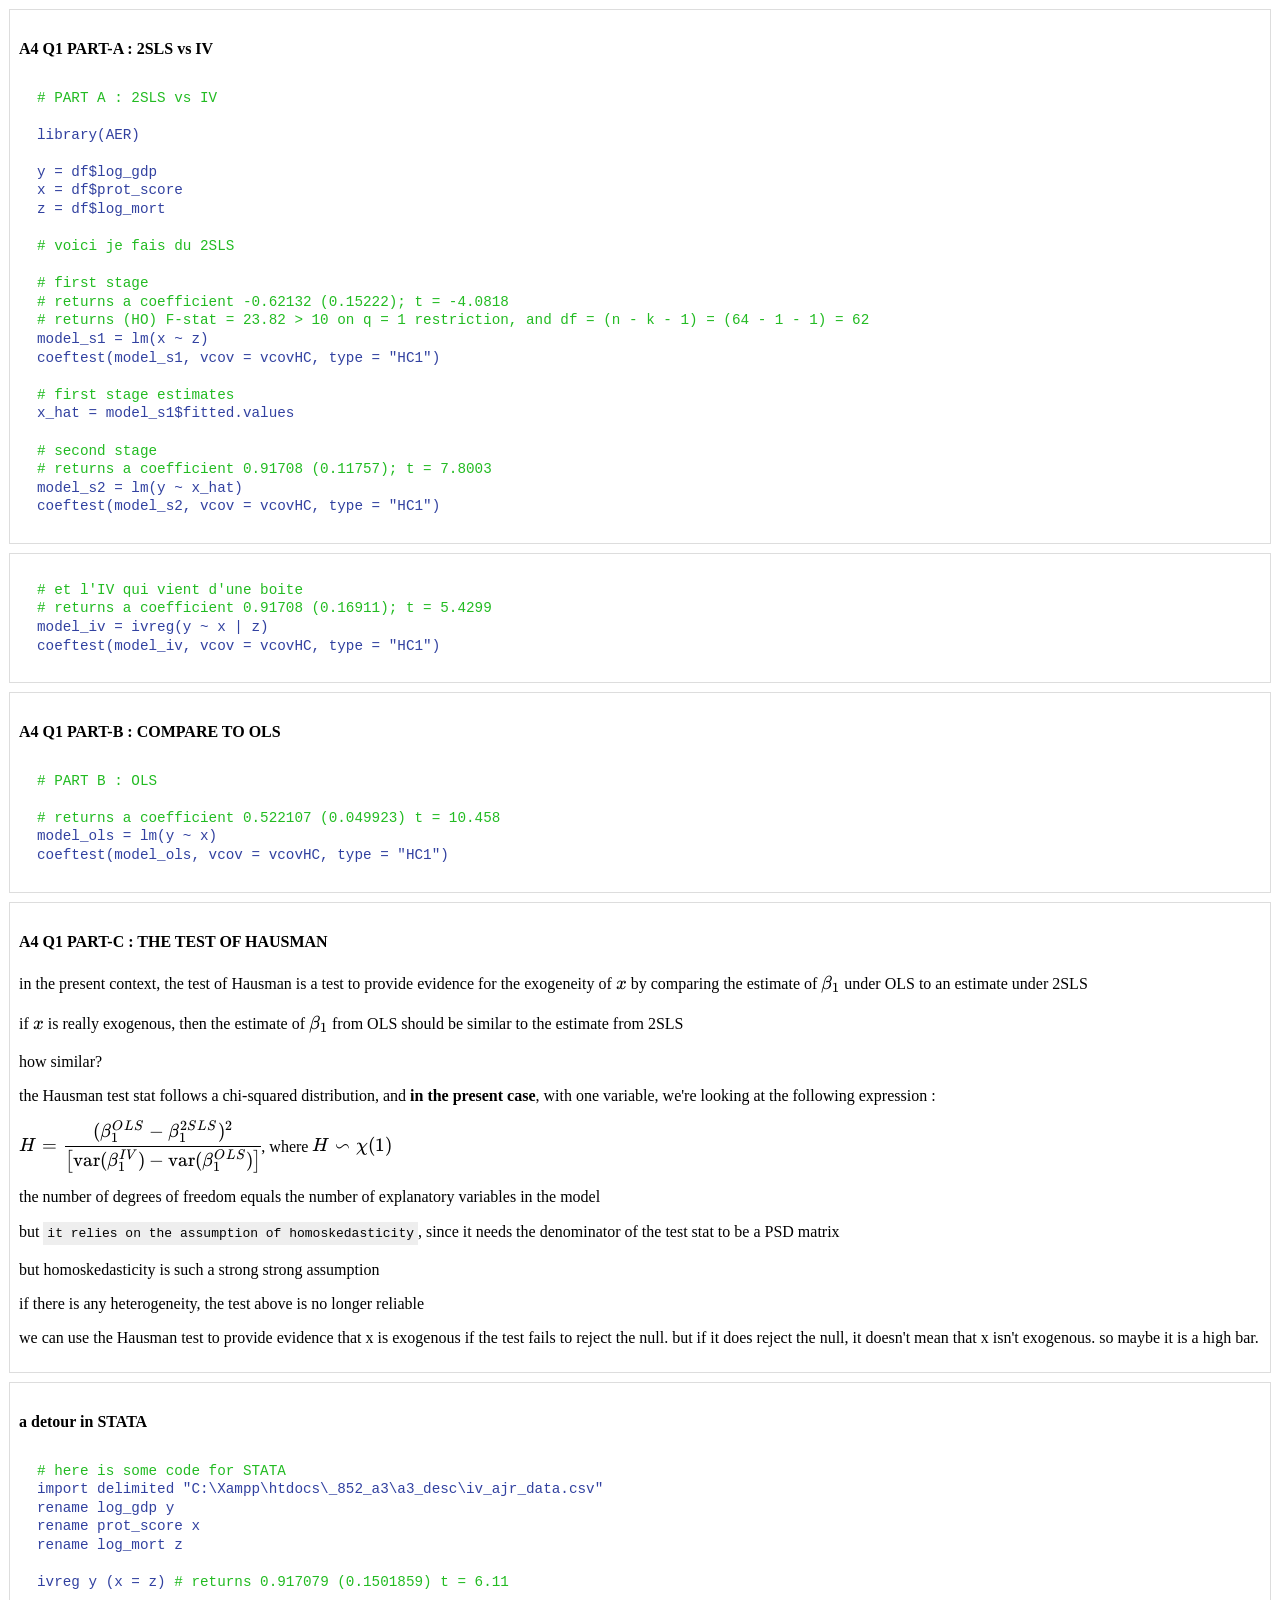
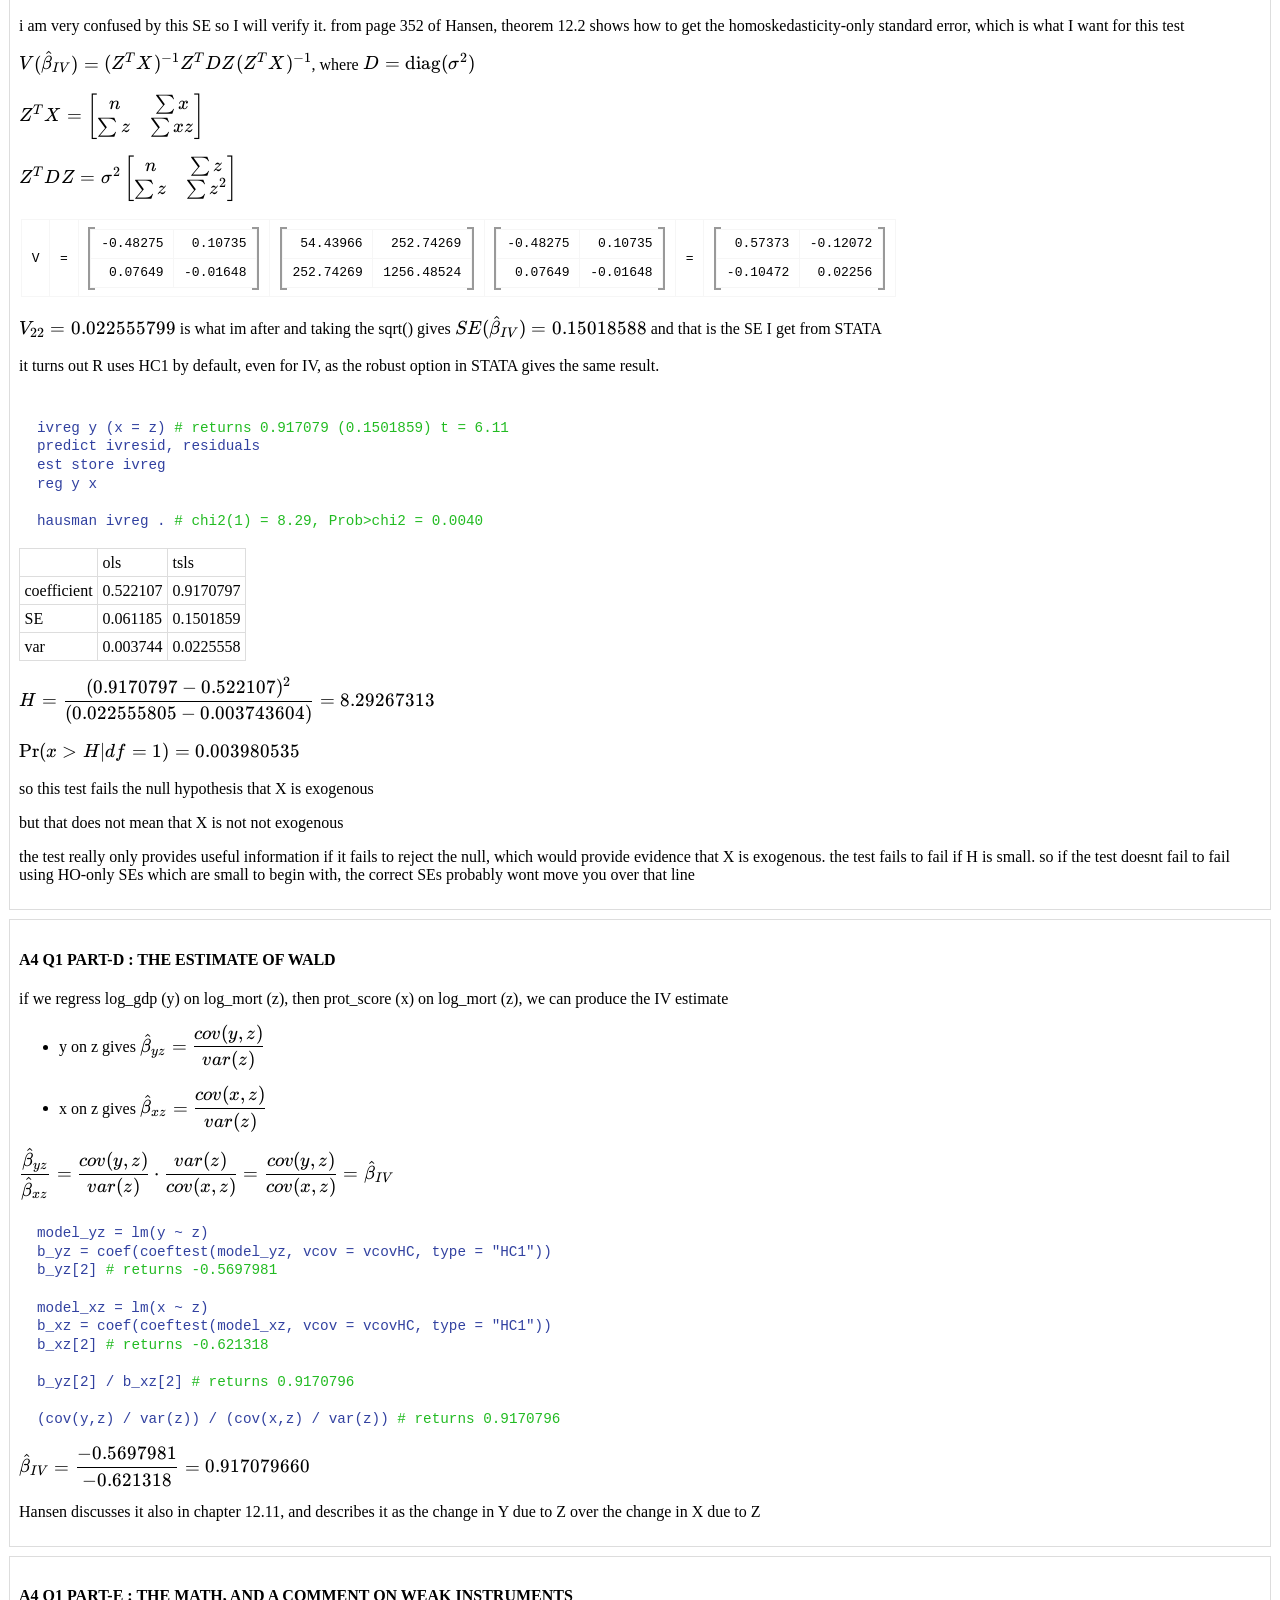
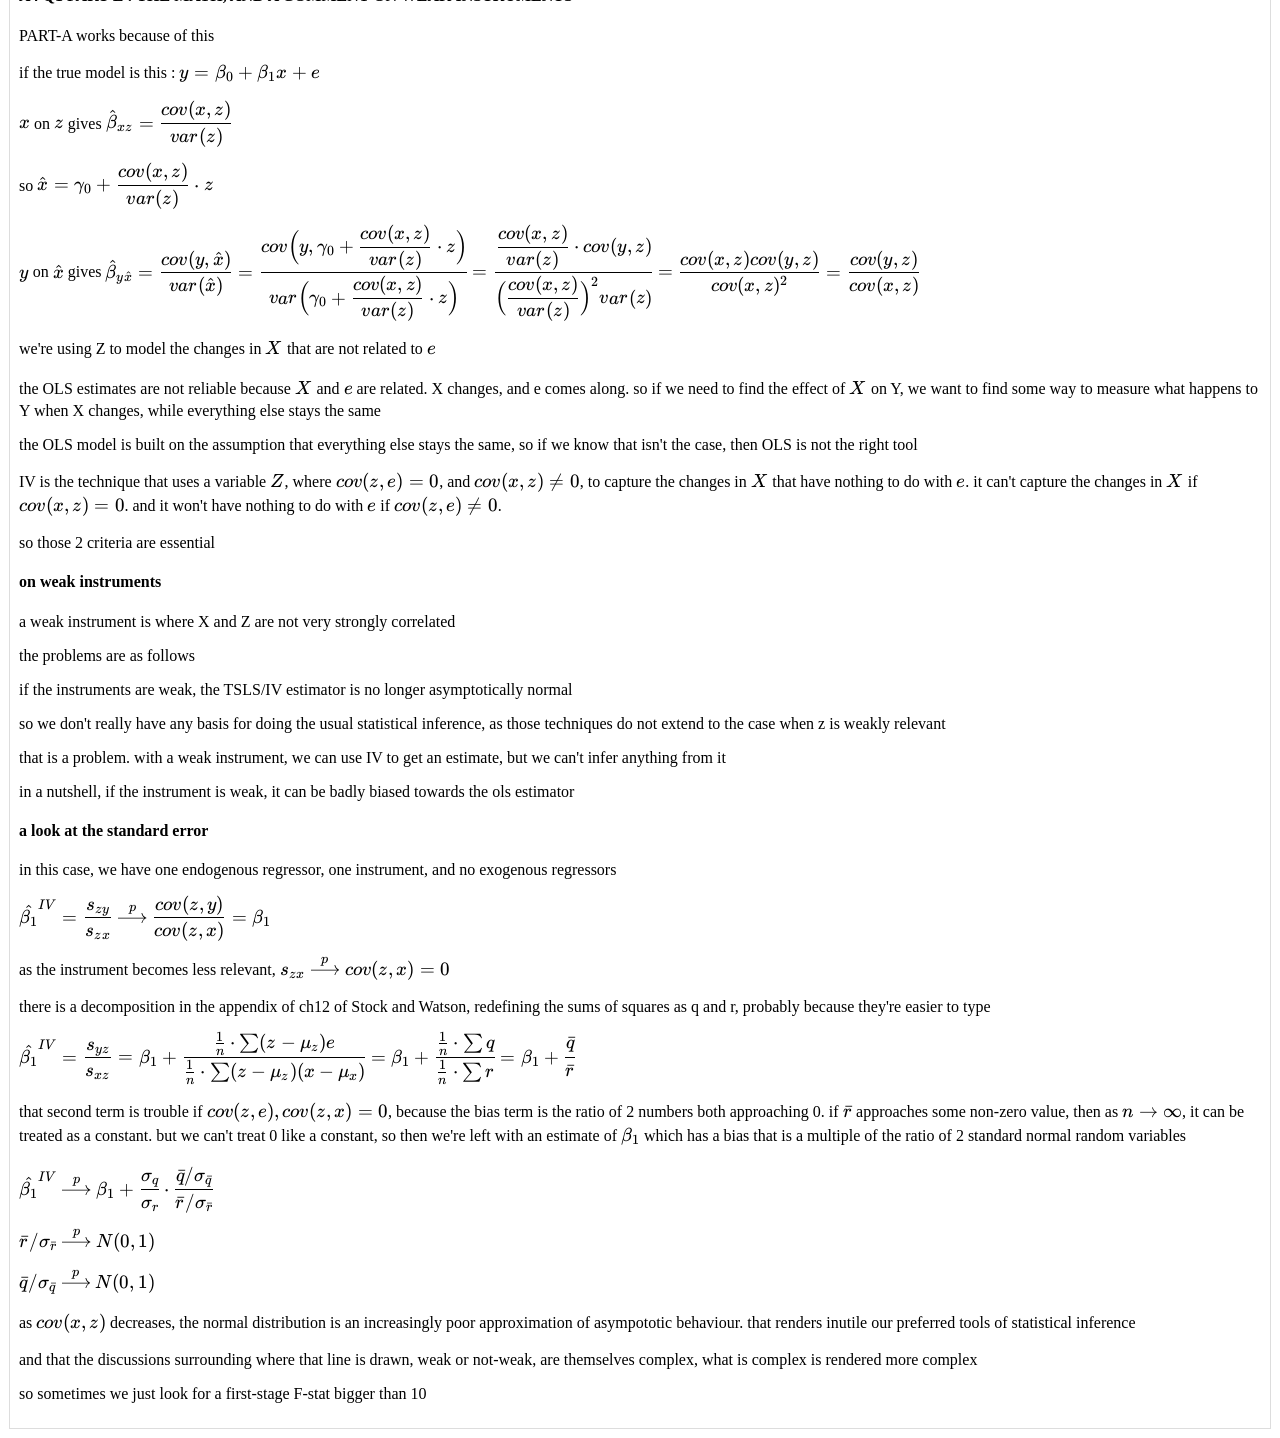
==== commit 4b007b47: "Add files via upload" ====
--- a/a3_q1.html
+++ b/a3_q1.html
@@ -258,7 +258,7 @@
 
 <p> there is a decomposition in the appendix of ch12 of Stock and Watson, redefining the sums of squares as q and r, probably because they're easier to type </p>
 
-<p><span class='math'> \hat{\beta_1}^{IV} = \dfrac{s_{yz}}{s_{xz}} = \beta_1 + \cfrac{\frac{1}{n} \cdot (z-\mu_z)e }{ \frac{1}{n} \cdot (z-\mu_z)(x-\mu_x)} = \beta_1 + \cfrac{\frac{1}{n} \cdot q }{ \frac{1}{n} \cdot r} = \beta_1 + \cfrac{ \bar{q} }{ \bar{r} } </span></p>
+<p><span class='math'> \hat{\beta_1}^{IV} = \dfrac{s_{yz}}{s_{xz}} = \beta_1 + \cfrac{\frac{1}{n} \cdot \sum (z-\mu_z)e }{ \frac{1}{n} \cdot \sum (z-\mu_z)(x-\mu_x)} = \beta_1 + \cfrac{\frac{1}{n} \cdot \sum q }{ \frac{1}{n} \cdot \sum r} = \beta_1 + \cfrac{ \bar{q} }{ \bar{r} } </span></p>
 
 <p> that second term is trouble if <span class='math'>cov(z,e), cov(z,x) = 0</span>, because the bias term is the ratio of 2 numbers both approaching 0. if <span class='math'> \bar{r} </span> approaches some non-zero value, then as <span class='math'> n \rightarrow \infin</span>, it can be treated as a constant. but we can't treat 0 like a constant, so then we're left with an estimate of <span class='math'>\beta_1</span> which has a bias that is a multiple of the ratio of 2 standard normal random variables </p>
 
